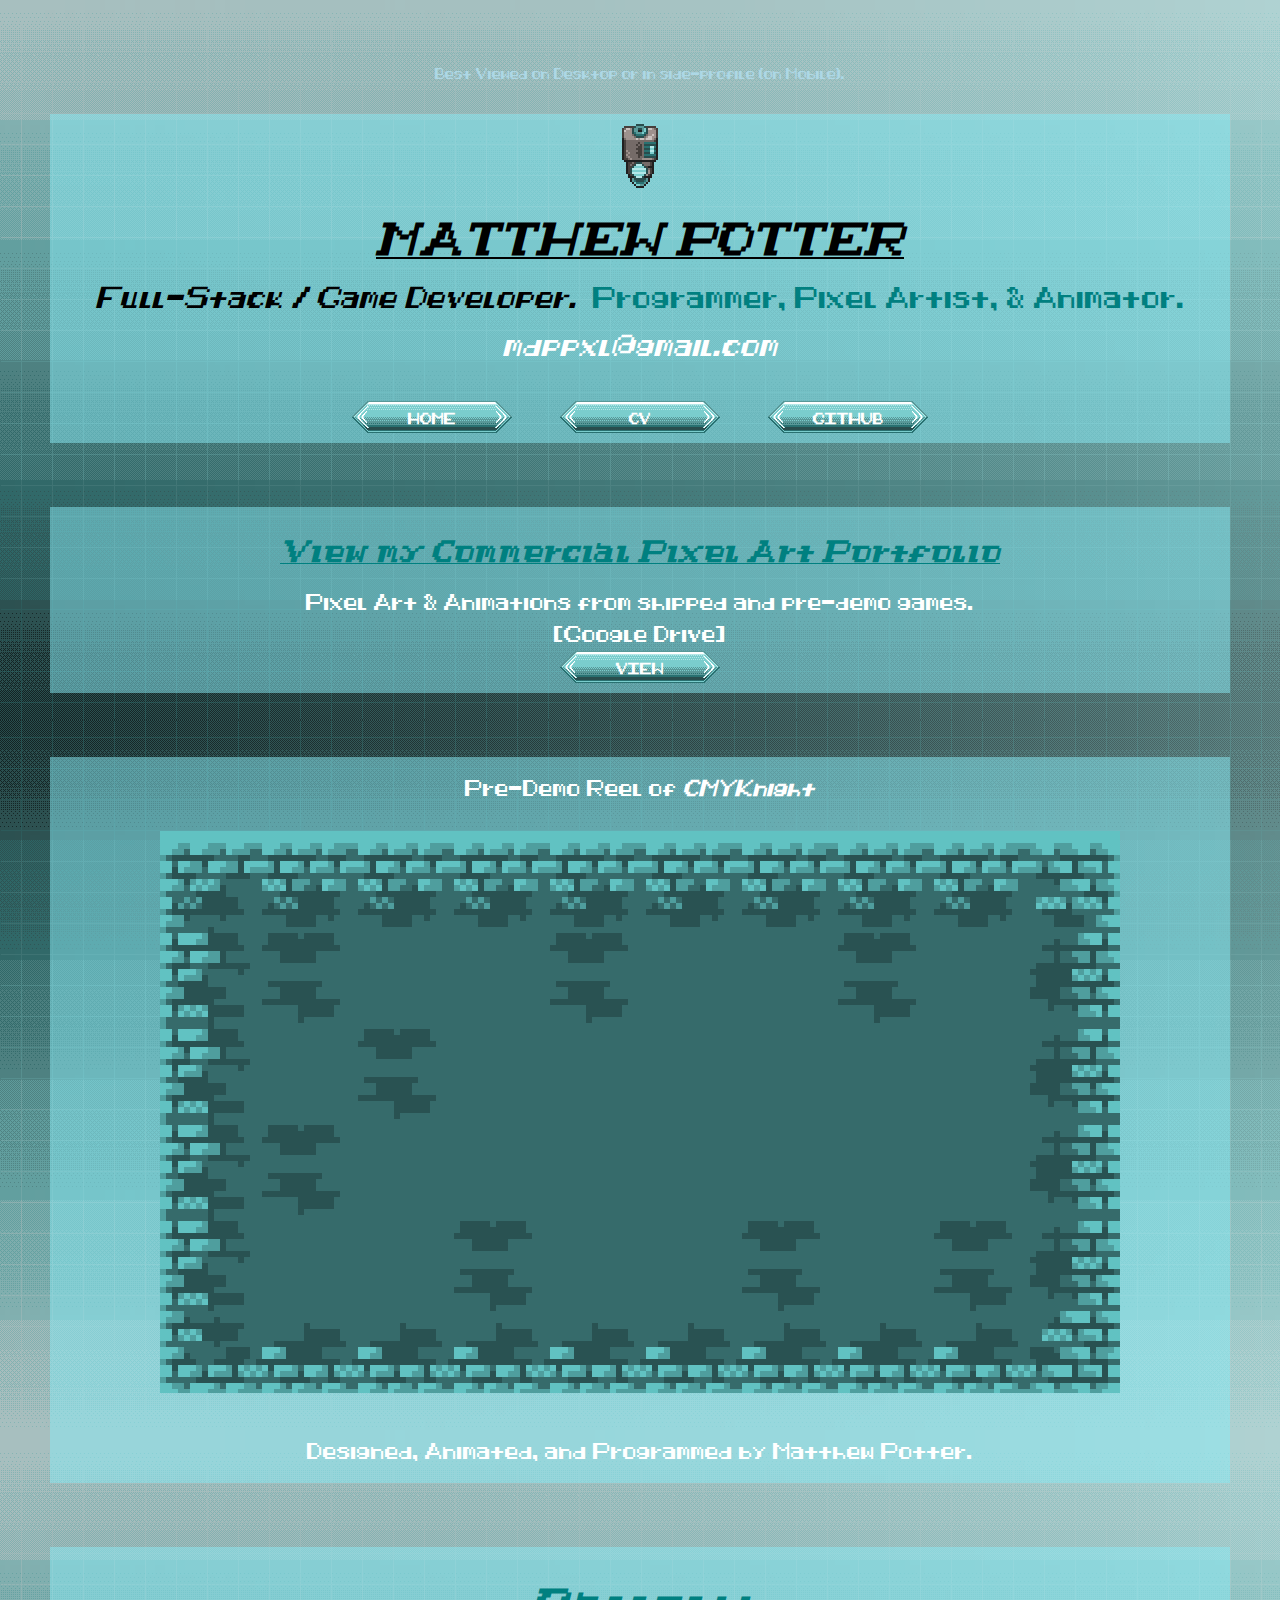
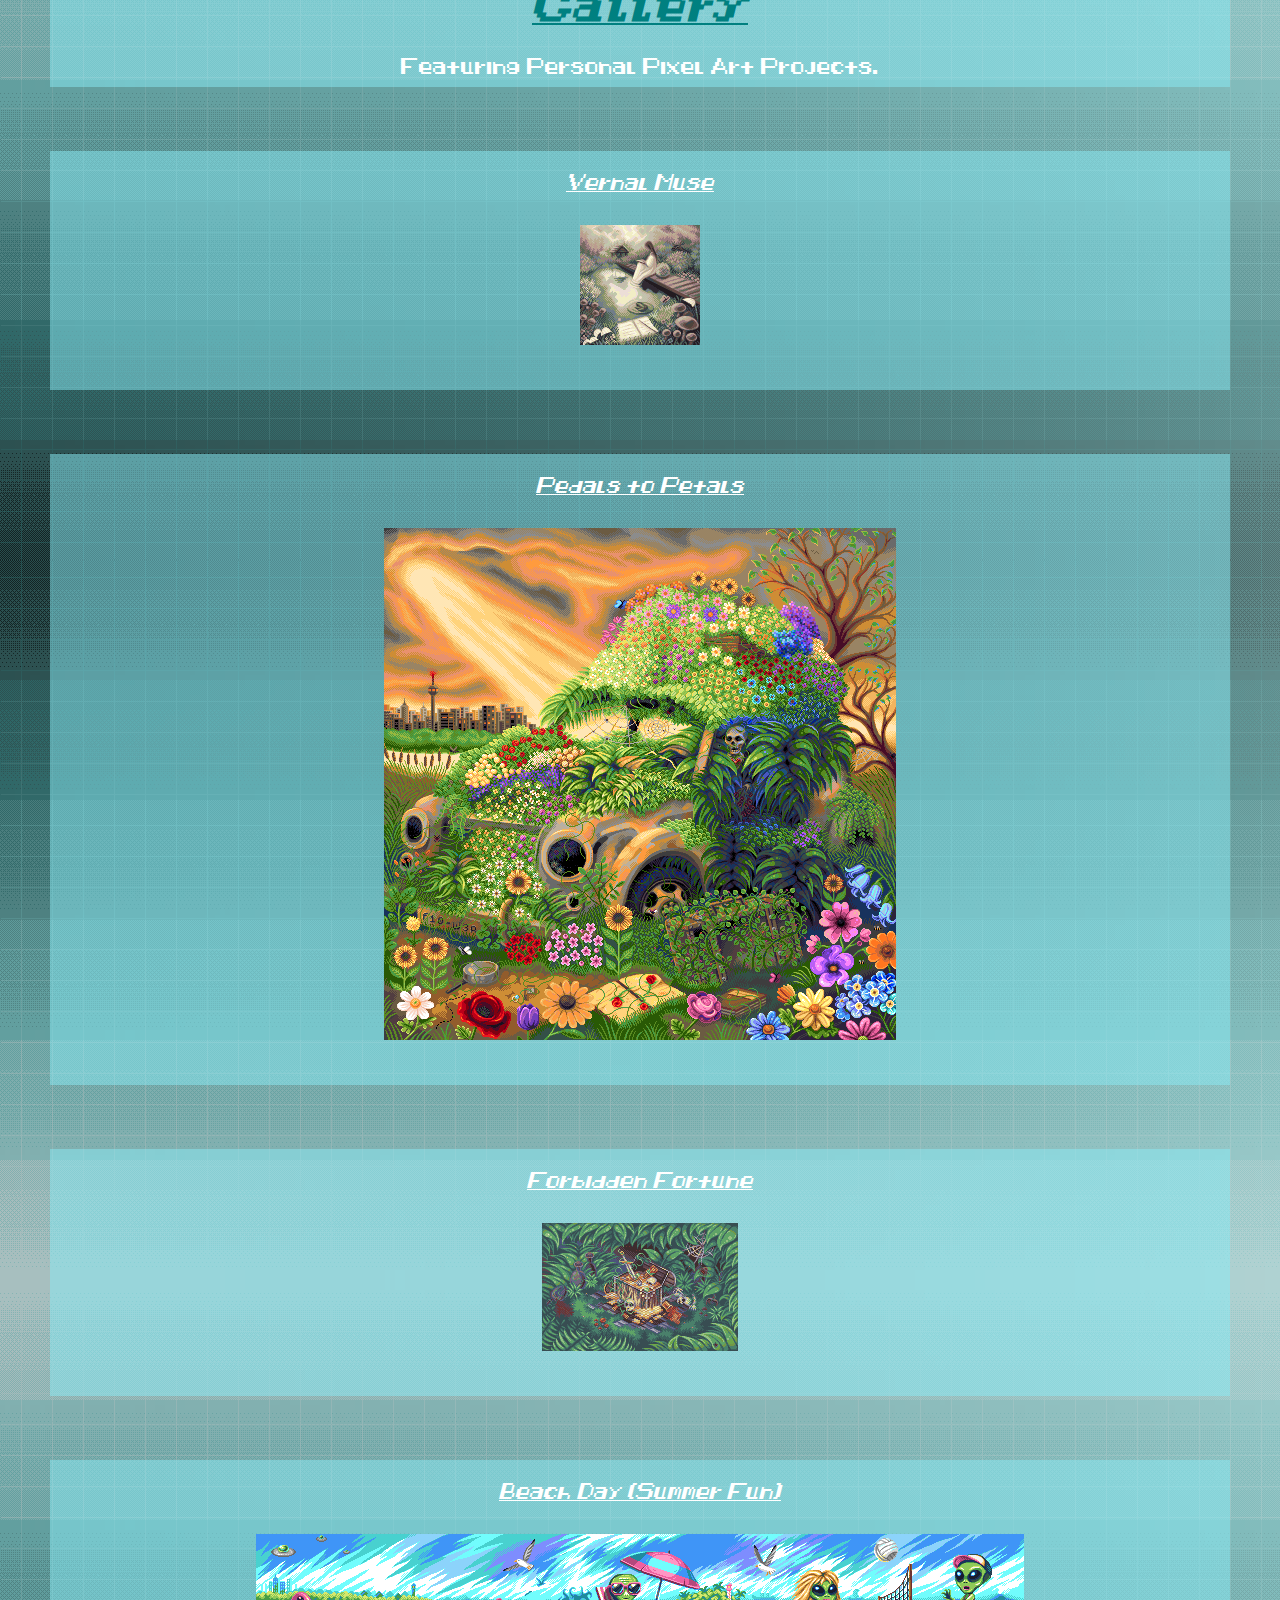
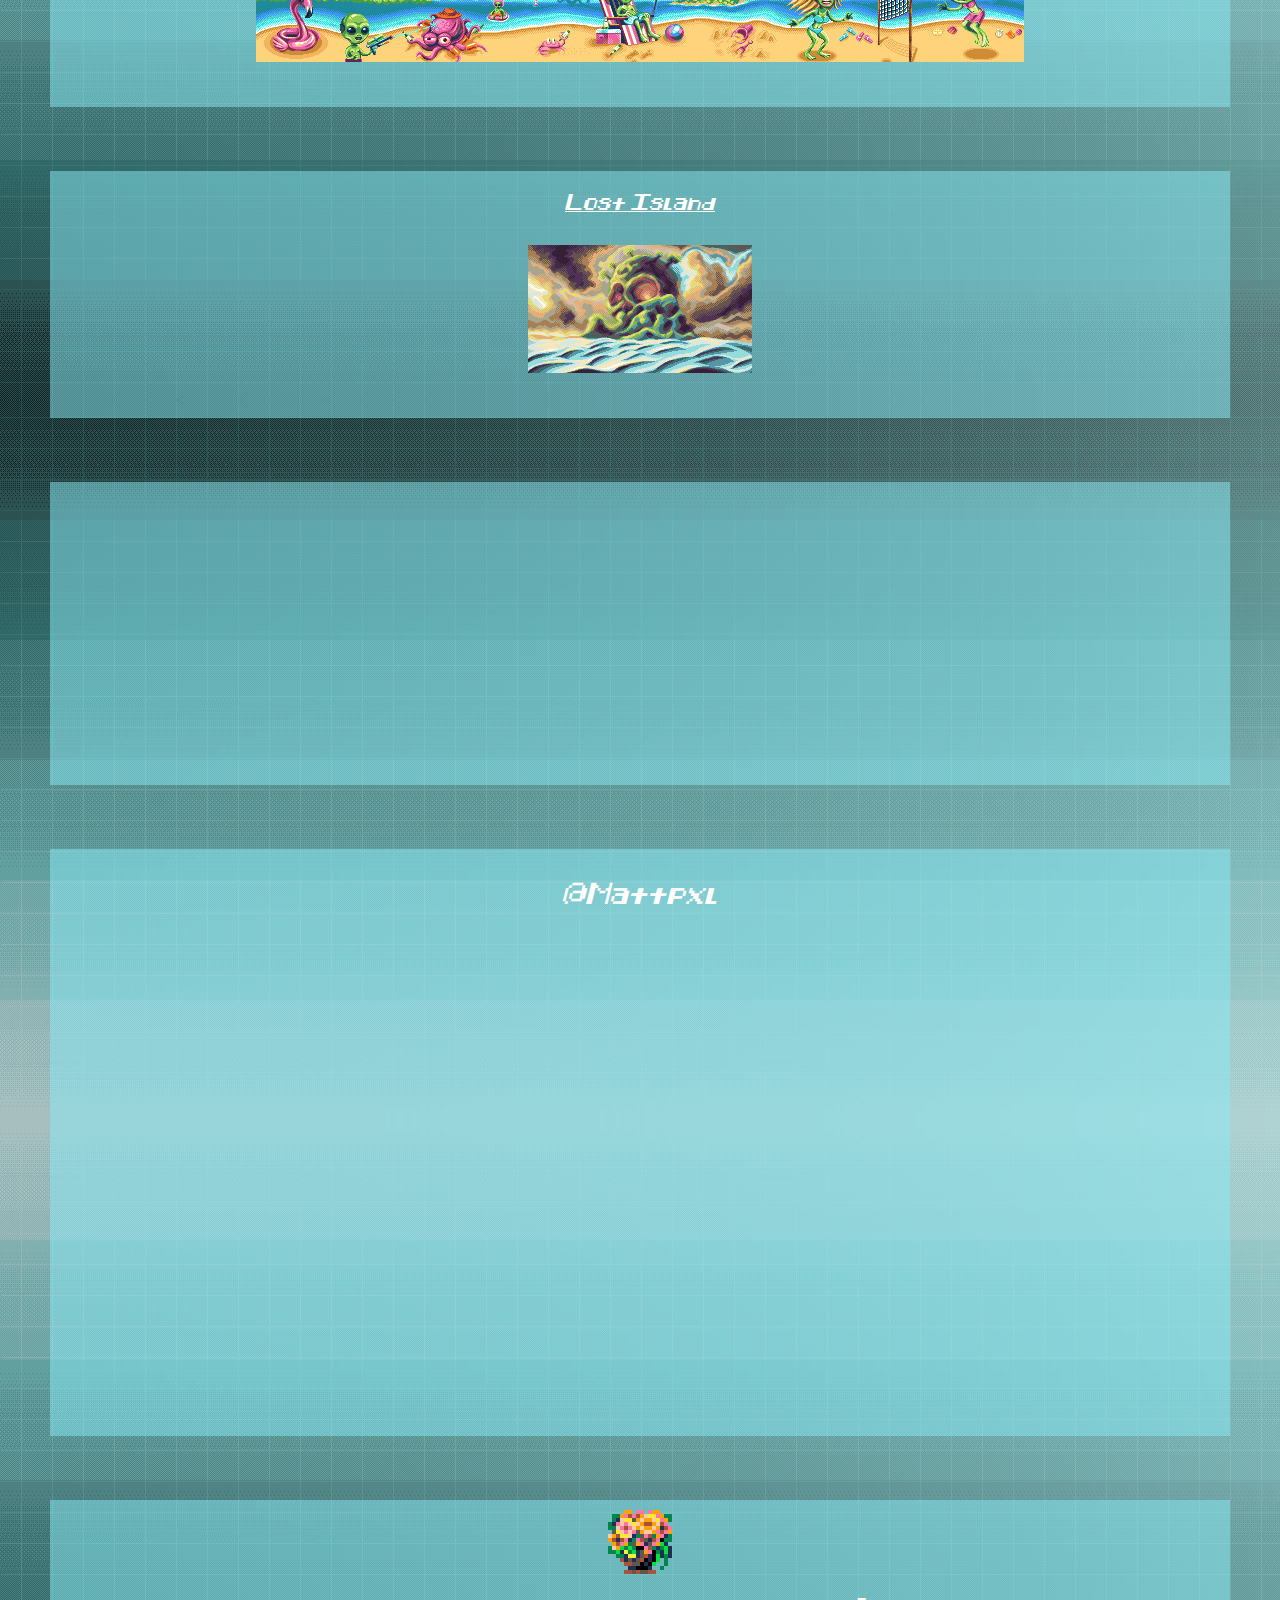
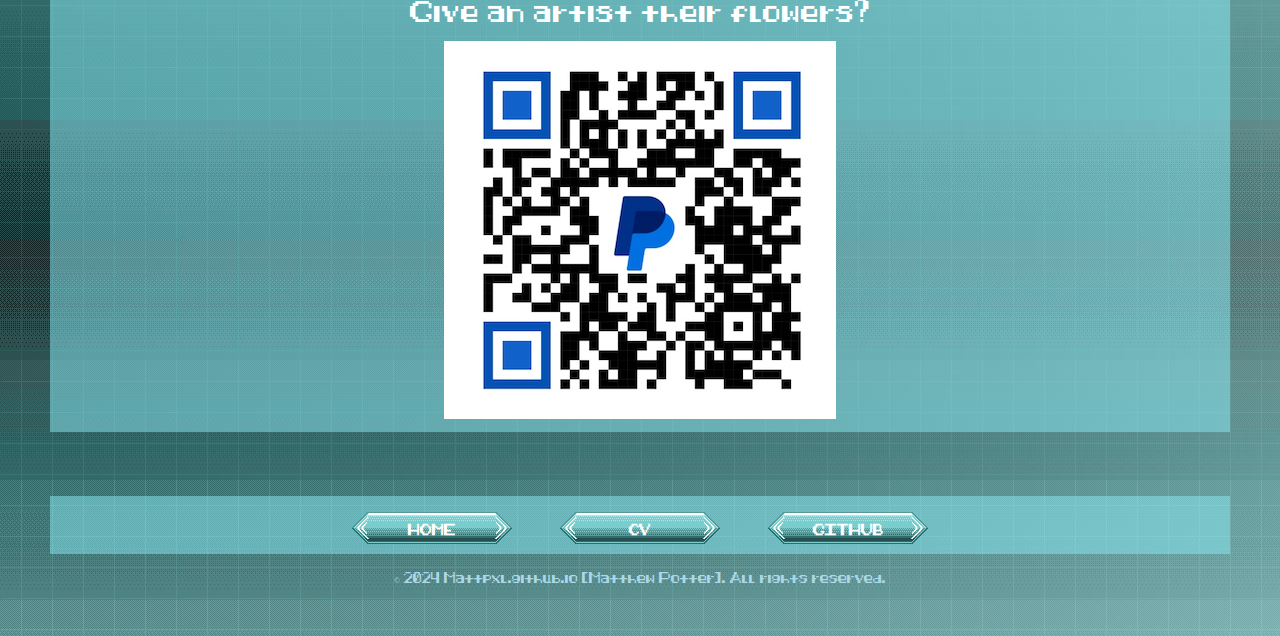
==== index.html @ 36b3e1e0 "Push" ====
<!DOCTYPE html>
<html lang="en">
<head>
    <meta charset="UTF-8">
    <meta name="viewport" content="width=device-width, initial-scale=1.0">
    <!-- https://mattpxl.github.io -->
    <title>Mattpxl.github.io/portfolio</title>
    <!-- Link external CSS files -->
    <link rel="stylesheet" href="pages/CSS/style.css">
</head>
<body>
    <header>
        <text2>Best Viewed on Desktop or in side-profile (on Mobile).</text2>
        <br>
        <br>
        <div class="divdisplay">
            <img src="images/gallery/nelgif.gif" alt="AVT">
            <a href="index.html" style="text-decoration: none; color: inherit;">
                <h2 class="serif" style="color: black;"><i><u>MATTHEW POTTER</u></i></h1>
            </a>
            <p style="color: teal;"><i><text0>Full-Stack / Game Developer.</text0></i>&nbsp;&nbsp;Programmer, Pixel Artist, & Animator.</p>
            <a href="mailto:mdppxl@gmail.com" style="text-decoration: none; color: inherit;">
                <p style="color: white;"><i>mdppxl@gmail.com</i></p>
            </a>
        </div>  
            <div class="divdisplay">
            <!-- Button to CV PDF display page -->
            <button class="button-with-image" onclick="window.location.href='index.html';"><b>HOME</b></button>
            <!-- Button to CV PDF display page -->
            <button class="button-with-image" onclick="window.open('https\://drive.google.com/drive/folders/1BQ3tnY_3JL6F7VgtHL_dwHQTIdN4NtbK', '_blank')"><b>CV</b></button>
            <!-- Button to gallery.html page -->
            <button class="button-with-image" onclick="window.open('https\://github.com/Mattpxl', '_blank')"><b>GITHUB</b></button>
        </div>
    </header>
    <br>
    <br>
    <div class="divdisplay">
        <p class="serif" style="color: teal;"><i><u><b>View my Commercial Pixel Art Portfolio</b></u></i></p>
        <text1>Pixel Art & Animations from shipped and pre-demo games.</text1>
        <br>
        <text1>[Google Drive]</text1>
        <br>
        <!-- Button to Portfolio -->
        <button class="button-with-image" onclick="window.open('https\://drive.google.com/drive/folders/1BQ3tnY_3JL6F7VgtHL_dwHQTIdN4NtbK', '_blank')"><b>VIEW</b></button>
    </div>
    <br>
    <br>
    <div class="divdisplay">
        <text1>Pre-Demo Reel of <i><b>CMYKnight</b></i></text1>
        <br>
        <br>
    <div class="cmykdisplay">
        <br>
        <br>
        <br>
        <br>
        <iframe width="560" height="315" src="https://www.youtube.com/embed/SuazR2acZS0?si=86sm6dNztwa7W8-k" title="YouTube video player" frameborder="0" allow="accelerometer; autoplay; clipboard-write; encrypted-media; gyroscope; picture-in-picture; web-share" referrerpolicy="strict-origin-when-cross-origin" allowfullscreen></iframe>
        <br>
        <br>
        <br>
        <br>
    </div>
    <br>
    <p style="color: white; font-size: 12px;">Designed, Animated, and Programmed by Matthew Potter.</p>
    </div>
    <br>
    <br>
    <div class="divdisplay">
        <h2 class="serif" style="color: teal;"><b><i><u>Gallery</u></i></b></h2>
        <text1>Featuring Personal Pixel Art Projects.</text1>
        <br>
    </div>
    <br>
    <br>
    <div class="divdisplay">
        <text1><i><u>Vernal Muse</u></i></text1>
        <br>
        <br>
        <img src="images/gallery/p0nd.png" alt="Vernal Muse">
        <br>
        <br>
    </div>
    <br>
    <br>
    <div class="divdisplay">
        <text1><i><u>Pedals to Petals</u></i></text1>
        <br>
        <br>
        <img src="images/gallery/pedalstopedals_final.png" alt="Pedals To Petals">
        <br>
        <br>
    </div>
    <br>
    <br>
    <div class="divdisplay">
        <text1><i><u>Forbidden Fortune</u></i></text1>
        <br>
        <br>
        <img src="images/gallery/ff_noT.png" alt="Forbidden Fortune">
        <br>
        <br>
    </div>
    <br>
    <br>
    <div class="divdisplay">
        <text1><i><u>Beach Day (Summer Fun)</u></i></text1>
        <br>
        <br>
        <img src="images/gallery/beachday0.png" alt="Beach Day">
        <br>
        <br>
    </div>
    <br> 
    <br>
    <div class="divdisplay">
        <text1><i><u>Lost Island</u></i></text1>
        <br>
        <br>
        <img src="images/gallery/lost_island3.png" alt="Lost Island">
        <br>
        <br>
    </div>
    <br> 
    <br>
    <div class="divdisplay">
        <iframe id="pixilart-widget" src="https://www.pixilart.com/embed/2025748?e=1&dk=1" width="auto" height="280px" style="border:none;overflow:hidden" scrolling="no" frameborder="0" allowfullscreen="true" allow="autoplay; clipboard-write; encrypted-media; picture-in-picture; web-share"></iframe>
        <br>
    </div>
    <br>
    <br>
    <div class="divdisplay">
        <p style="color: white;"><i>@Mattpxl</i></p>
        <iframe src="https://discord.com/widget?id=718577459569885246&theme=dark" width="auto" height="500" allowtransparency="true" frameborder="0" sandbox="allow-popups allow-popups-to-escape-sandbox allow-same-origin allow-scripts"></iframe>
    </div>
    <br>
    <br>
    <div class="divdisplay">
        <img src="images/gallery/fvvv.gif" alt="AVT">
        <p style="color: white;">Give an artist their flowers?</p>
        <img src="images/tips0.png" alt="QR CODE">
    </div>
    <br>
    <br>
    <footer>
            <div class="divdisplay">
            <!-- Button to CV PDF display page -->
            <button class="button-with-image" onclick="window.location.href='index.html';"><b>HOME</b></button>
            <!-- Button to CV PDF display page -->
            <button class="button-with-image" onclick="window.open('https\://drive.google.com/drive/folders/1BQ3tnY_3JL6F7VgtHL_dwHQTIdN4NtbK', '_blank')"><b>CV</b></button>
            <button class="button-with-image" onclick="window.open('https\://github.com/Mattpxl', '_blank')"><b>GITHUB</b></button>
            </div>
        <text2>&copy; 2024 Mattpxl.github.io [Matthew Potter]. All rights reserved.</text2>
    </footer>
    <!-- Link external JavaScript files -->
    <script src="pages/JS/script.js"></script>
</body>
</html>
---- pages/CSS/style.css ----
@media (max-width: 768px) {
        .container {
            padding: 10px; /* Reduce padding on smaller screens */
            text-align: center; /* Center text on mobile */
        }
    
        .image-item {
            max-width: 100%; /* Ensure images scale down on mobile */
        }
    
        h1, p {
            font-size: 1.2rem; /* Reduce font size for mobile */
        }
    }
    @font-face {
        font-family: 'QuantumSans';
        src: url('../../documents/Font/quantumsans/quantumsans.woff2') format('woff2'),
             url('../../documents/Font/quantumsans/quantumsans.woff') format('woff'),
             url('../../documents/Font/quantumsans/quantumsans.ttf') format('truetype');
        font-weight: normal;
        font-style: normal;
        }
        @font-face {
            font-family: 'QuantumSerif';
            src: url('../../documents/Font/quantumserif/quantumserif.woff2') format('woff2'),
                 url('../../documents/Font/quantumserif/quantumserif.woff') format('woff'),
                 url('../../documents/Font/quantumserif/quantumserif.ttf') format('truetype');
            font-weight: normal;
            font-style: normal;
            }

        body {
            margin: 0 auto; /* Centers the container */
            font-family: 'QuantumSans', 'QuantumSerif';
            text-align: center;
            padding: 50px;
            background-image: url('../../images/UI/bggradient0.png'); 
            background-size: contain; 
            background-position: top;
            background-repeat: repeat-y;
        }
        nav {
            margin: 0 auto; /* Centers the container */
        }
        img {
            max-width: 100%;
            height: auto;
        }
        text0 {
            color: black;
        }
        text1 {
            color: white; 
            font-size: 12px;
        }
        text2 {
            font-size: 8px;
            color: lightblue;
        }
        .serif {
            font-family: 'QuantumSerif';
        }
        .button-with-image {
            background-image: url('../../images/UI/button_shell0.png');
            background-size: auto;
            background-repeat: no-repeat;
            background-position: center;
            background-color: hsla(255, 100%, 100%, 0);
            color: white; /* Adjust text color if needed */
            font-family: 'QuantumSans';
            font-size: 8px;
            border: none;
            width: 200px;
            height: 32px;
            cursor: pointer;
        }
        .button-with-image.clicked {
            background-image: url('../../images/UI/button_clicked.png'); /* Replace with the image for clicked state */
          }
        .button-with-image:hover {
            background-image: url('../../images/UI/button_hover.png'); 
        }
        .divdisplay {
            margin: 0 auto; /* Centers the container */
            justify-content: center;
            max-width: 100%; /* Ensures container does not exceed screen size */
            padding: 10px; /* Adds padding around the content */
            box-sizing: border-box; /* Ensures padding is included within width */
            overflow-wrap: break-word; /* Ensures text wraps properly */
            word-wrap: break-word;
            background-color: hsla(185, 85%, 75%, 0.5);
        }
        .cmykdisplay {
            margin: 0 auto; /* Centers the container */
            justify-content: center;
            max-width: 100%; /* Ensures container does not exceed screen size */
            padding: 10px; /* Adds padding around the content */
            box-sizing: border-box; /* Ensures padding is included within width */
            overflow-wrap: break-word; /* Ensures text wraps properly */
            word-wrap: break-word;
            background-image: url('../../images/UI/mainmenu_bgx6.png');
            background-repeat: no-repeat;
            background-position: top;
            background-color: hsla(255, 100%, 100%, 0);
        }
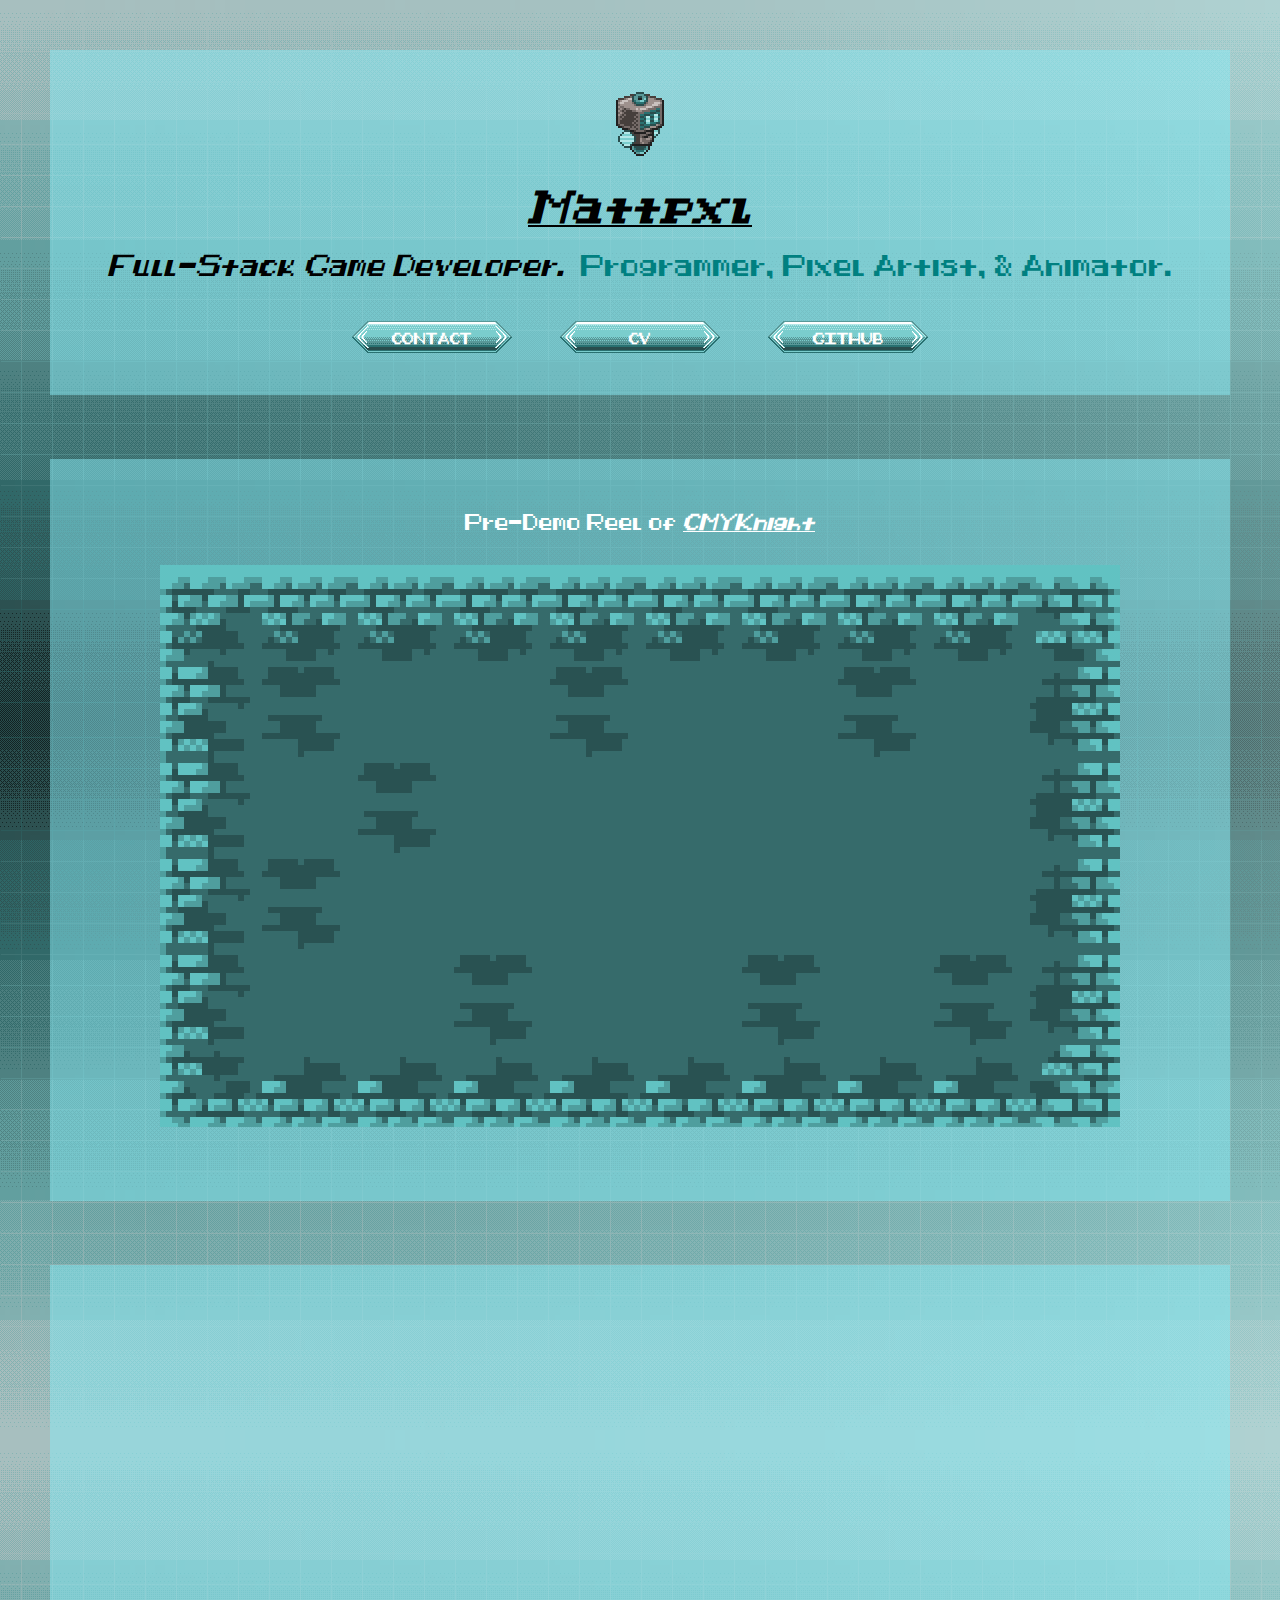
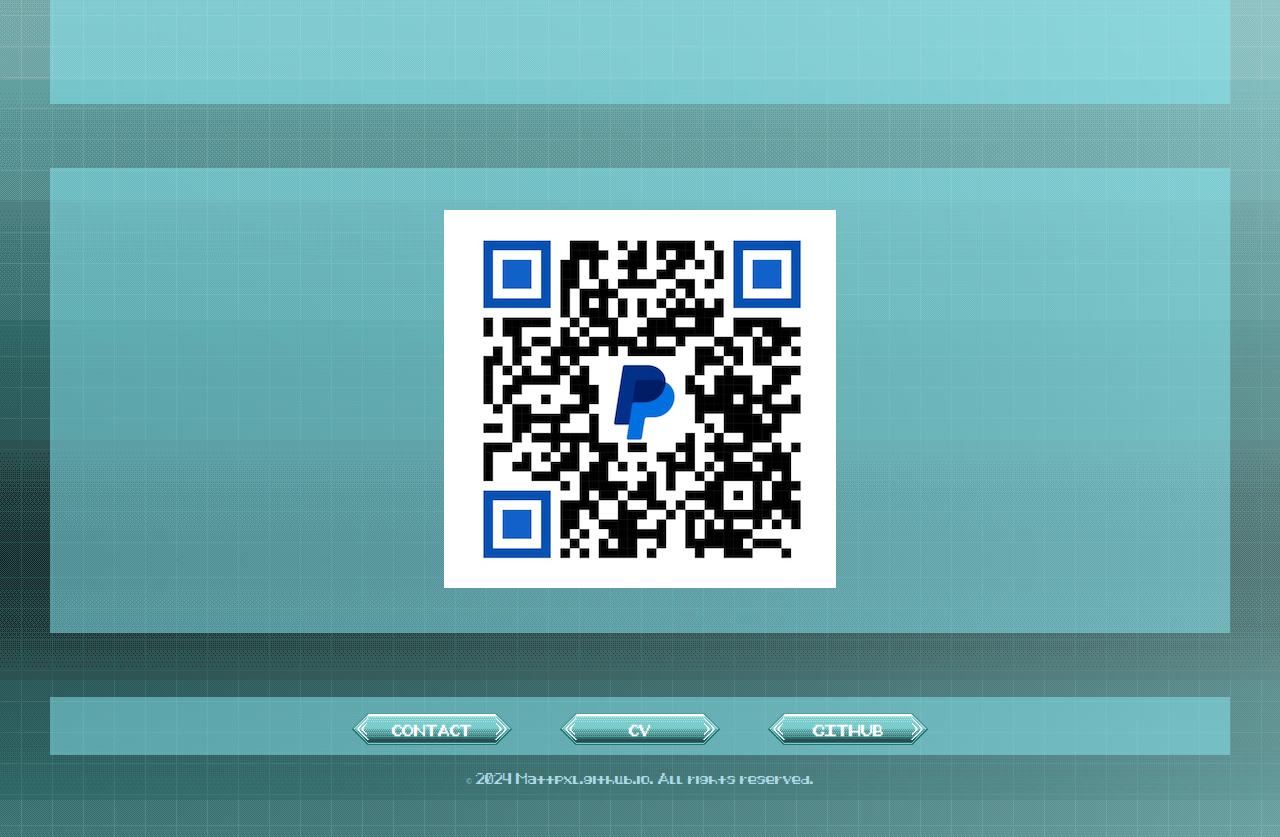
==== commit a3d02794: "Update Index" ====
--- a/index.html
+++ b/index.html
@@ -10,43 +10,30 @@
 </head>
 <body>
     <header>
-        <text2>Best Viewed on Desktop or in side-profile (on Mobile).</text2>
-        <br>
-        <br>
         <div class="divdisplay">
-            <img src="images/gallery/nelgif.gif" alt="AVT">
+            <br>
             <a href="index.html" style="text-decoration: none; color: inherit;">
-                <h2 class="serif" style="color: black;"><i><u>MATTHEW POTTER</u></i></h1>
+                <img src="images/gallery/nelgif.gif" alt="AVT">
             </a>
-            <p style="color: teal;"><i><text0>Full-Stack / Game Developer.</text0></i>&nbsp;&nbsp;Programmer, Pixel Artist, & Animator.</p>
-            <a href="mailto:mdppxl@gmail.com" style="text-decoration: none; color: inherit;">
-                <p style="color: white;"><i>mdppxl@gmail.com</i></p>
-            </a>
+            <h2 class="serif" style="color: black;"><i><u>Mattpxl</u></i></h1>
+            <p style="color: teal;"><i><text0>Full-Stack Game Developer.</text0></i>&nbsp;&nbsp;Programmer, Pixel Artist, & Animator.</p>
         </div>  
             <div class="divdisplay">
             <!-- Button to CV PDF display page -->
-            <button class="button-with-image" onclick="window.location.href='index.html';"><b>HOME</b></button>
+            <button class="button-with-image" onclick="window.location.href='mailto:mdppxl@gmail.com';"><b>CONTACT</b></button>
             <!-- Button to CV PDF display page -->
             <button class="button-with-image" onclick="window.open('https\://drive.google.com/drive/folders/1BQ3tnY_3JL6F7VgtHL_dwHQTIdN4NtbK', '_blank')"><b>CV</b></button>
             <!-- Button to gallery.html page -->
             <button class="button-with-image" onclick="window.open('https\://github.com/Mattpxl', '_blank')"><b>GITHUB</b></button>
+            <br>
+            <br>
         </div>
     </header>
     <br>
     <br>
     <div class="divdisplay">
-        <p class="serif" style="color: teal;"><i><u><b>View my Commercial Pixel Art Portfolio</b></u></i></p>
-        <text1>Pixel Art & Animations from shipped and pre-demo games.</text1>
         <br>
-        <text1>[Google Drive]</text1>
-        <br>
-        <!-- Button to Portfolio -->
-        <button class="button-with-image" onclick="window.open('https\://drive.google.com/drive/folders/1BQ3tnY_3JL6F7VgtHL_dwHQTIdN4NtbK', '_blank')"><b>VIEW</b></button>
-    </div>
-    <br>
-    <br>
-    <div class="divdisplay">
-        <text1>Pre-Demo Reel of <i><b>CMYKnight</b></i></text1>
+        <text1>Pre-Demo Reel of <i><b><u>CMYKnight</u></b></i></text1>
         <br>
         <br>
     <div class="cmykdisplay">
@@ -61,95 +48,35 @@
         <br>
     </div>
     <br>
-    <p style="color: white; font-size: 12px;">Designed, Animated, and Programmed by Matthew Potter.</p>
+    <br>
     </div>
     <br>
     <br>
     <div class="divdisplay">
-        <h2 class="serif" style="color: teal;"><b><i><u>Gallery</u></i></b></h2>
-        <text1>Featuring Personal Pixel Art Projects.</text1>
         <br>
-    </div>
-    <br>
-    <br>
-    <div class="divdisplay">
-        <text1><i><u>Vernal Muse</u></i></text1>
-        <br>
-        <br>
-        <img src="images/gallery/p0nd.png" alt="Vernal Muse">
+        <iframe id="pixilart-widget" src="https://www.pixilart.com/embed/2025748?e=1&c_t=6&o_b=popular&dk=1" width="352px" height="352px" style="border:none;overflow:hidden" scrolling="no" frameborder="0" allowfullscreen="true" allow="autoplay; clipboard-write; encrypted-media; picture-in-picture; web-share"></iframe>
         <br>
         <br>
     </div>
     <br>
     <br>
     <div class="divdisplay">
-        <text1><i><u>Pedals to Petals</u></i></text1>
+        <br>
+        <img src="images/tips0.png" alt="QR CODE">
         <br>
         <br>
-        <img src="images/gallery/pedalstopedals_final.png" alt="Pedals To Petals">
-        <br>
-        <br>
-    </div>
-    <br>
-    <br>
-    <div class="divdisplay">
-        <text1><i><u>Forbidden Fortune</u></i></text1>
-        <br>
-        <br>
-        <img src="images/gallery/ff_noT.png" alt="Forbidden Fortune">
-        <br>
-        <br>
-    </div>
-    <br>
-    <br>
-    <div class="divdisplay">
-        <text1><i><u>Beach Day (Summer Fun)</u></i></text1>
-        <br>
-        <br>
-        <img src="images/gallery/beachday0.png" alt="Beach Day">
-        <br>
-        <br>
-    </div>
-    <br> 
-    <br>
-    <div class="divdisplay">
-        <text1><i><u>Lost Island</u></i></text1>
-        <br>
-        <br>
-        <img src="images/gallery/lost_island3.png" alt="Lost Island">
-        <br>
-        <br>
-    </div>
-    <br> 
-    <br>
-    <div class="divdisplay">
-        <iframe id="pixilart-widget" src="https://www.pixilart.com/embed/2025748?e=1&dk=1" width="auto" height="280px" style="border:none;overflow:hidden" scrolling="no" frameborder="0" allowfullscreen="true" allow="autoplay; clipboard-write; encrypted-media; picture-in-picture; web-share"></iframe>
-        <br>
-    </div>
-    <br>
-    <br>
-    <div class="divdisplay">
-        <p style="color: white;"><i>@Mattpxl</i></p>
-        <iframe src="https://discord.com/widget?id=718577459569885246&theme=dark" width="auto" height="500" allowtransparency="true" frameborder="0" sandbox="allow-popups allow-popups-to-escape-sandbox allow-same-origin allow-scripts"></iframe>
-    </div>
-    <br>
-    <br>
-    <div class="divdisplay">
-        <img src="images/gallery/fvvv.gif" alt="AVT">
-        <p style="color: white;">Give an artist their flowers?</p>
-        <img src="images/tips0.png" alt="QR CODE">
     </div>
     <br>
     <br>
     <footer>
             <div class="divdisplay">
             <!-- Button to CV PDF display page -->
-            <button class="button-with-image" onclick="window.location.href='index.html';"><b>HOME</b></button>
+            <button class="button-with-image" onclick="window.location.href='mailto:mdppxl@gmail.com';"><b>CONTACT</b></button>
             <!-- Button to CV PDF display page -->
             <button class="button-with-image" onclick="window.open('https\://drive.google.com/drive/folders/1BQ3tnY_3JL6F7VgtHL_dwHQTIdN4NtbK', '_blank')"><b>CV</b></button>
             <button class="button-with-image" onclick="window.open('https\://github.com/Mattpxl', '_blank')"><b>GITHUB</b></button>
             </div>
-        <text2>&copy; 2024 Mattpxl.github.io [Matthew Potter]. All rights reserved.</text2>
+        <text2>&copy; 2024 Mattpxl.github.io. All rights reserved.</text2>
     </footer>
     <!-- Link external JavaScript files -->
     <script src="pages/JS/script.js"></script>
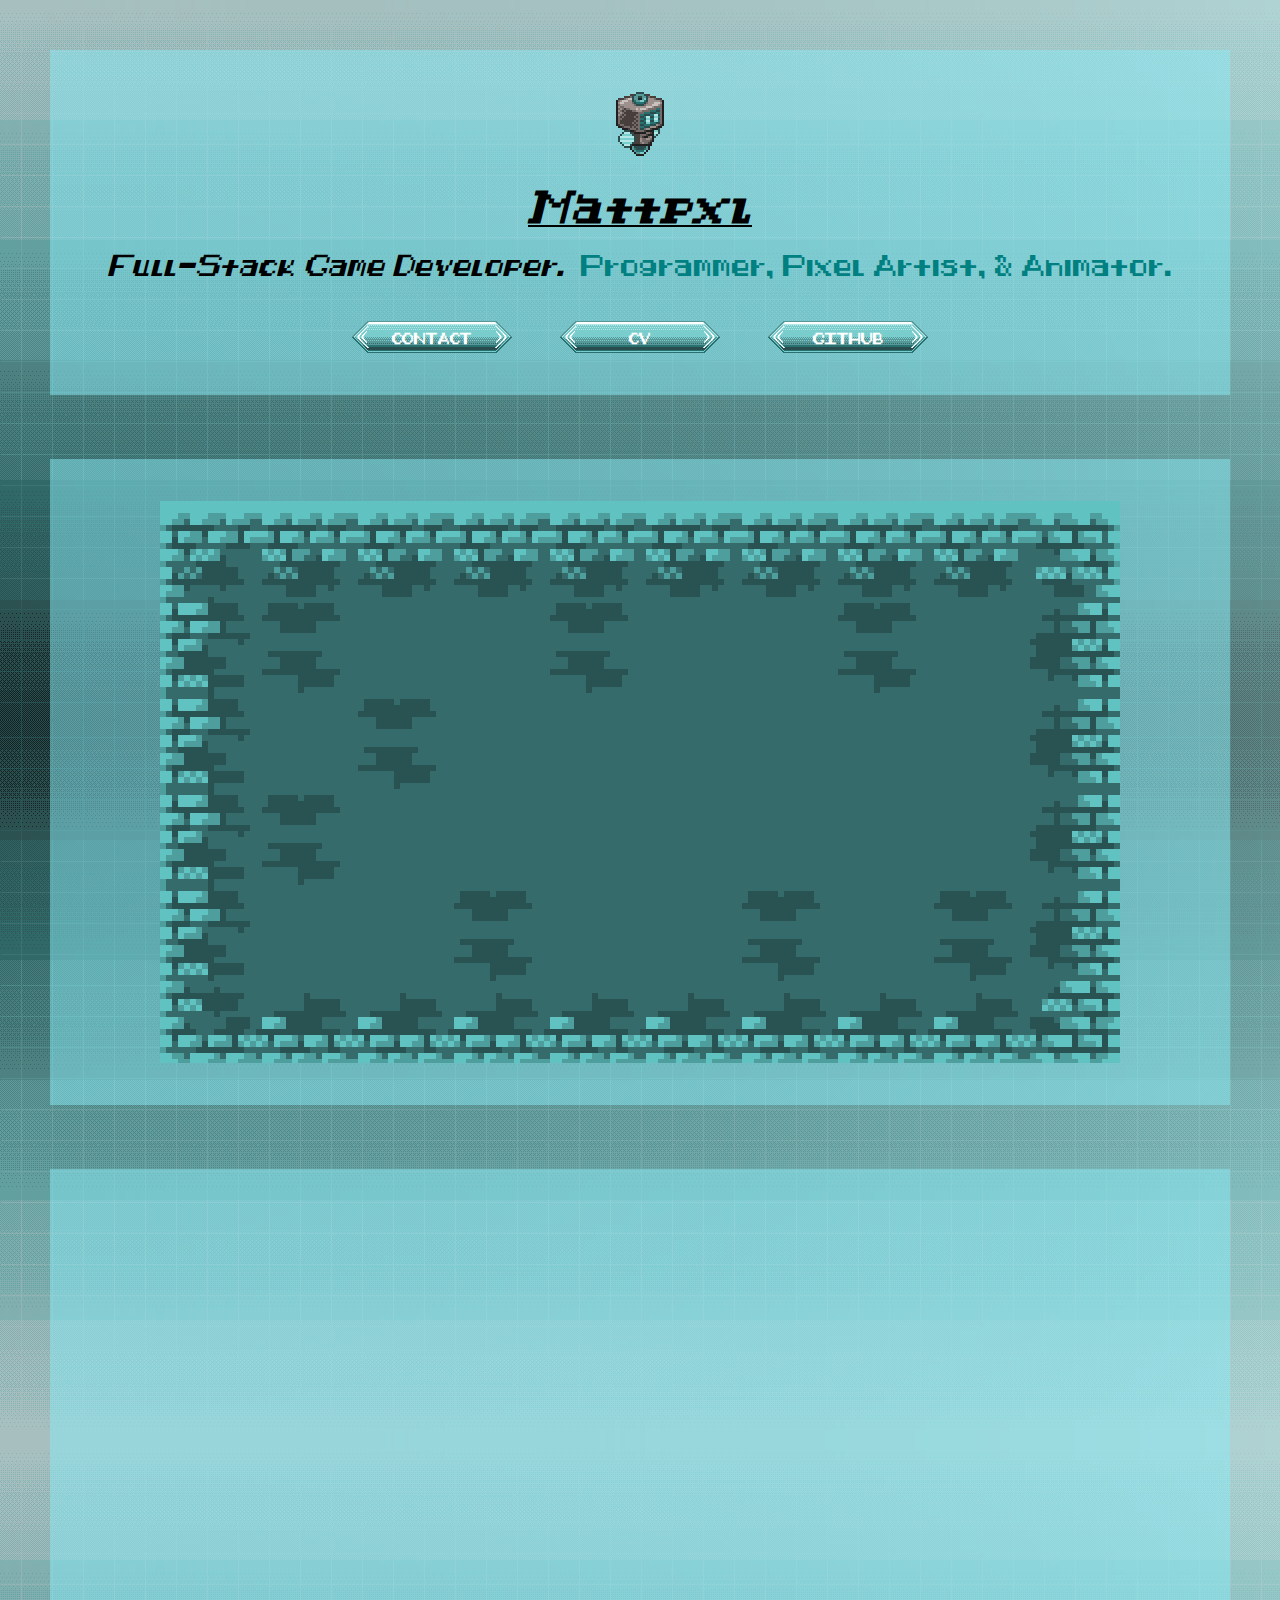
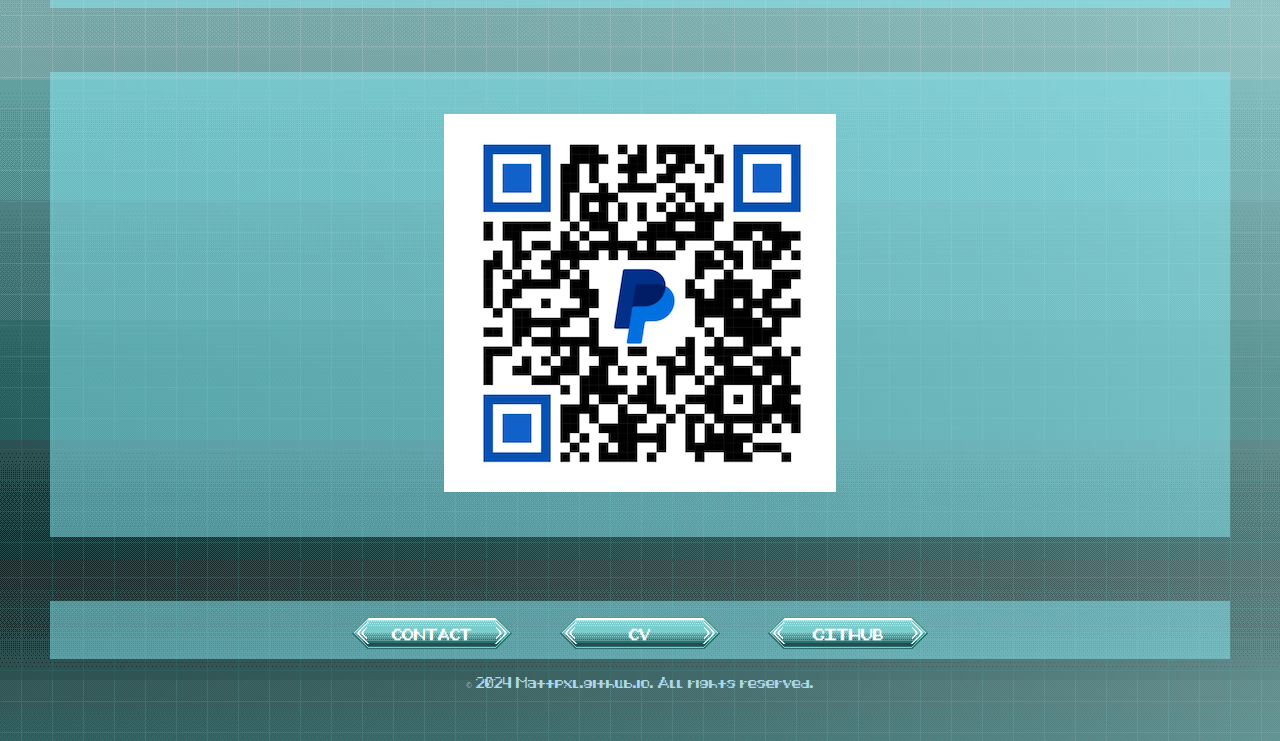
==== commit e933d3f4: "Minimization" ====
--- a/index.html
+++ b/index.html
@@ -6,14 +6,14 @@
     <!-- https://mattpxl.github.io -->
     <title>Mattpxl.github.io/portfolio</title>
     <!-- Link external CSS files -->
-    <link rel="stylesheet" href="pages/CSS/style.css">
+    <link rel="stylesheet" href="documents/style.css">
 </head>
 <body>
     <header>
         <div class="divdisplay">
             <br>
             <a href="index.html" style="text-decoration: none; color: inherit;">
-                <img src="images/gallery/nelgif.gif" alt="AVT">
+                <img src="documents/UI/nelgif.gif" alt="AVT">
             </a>
             <h2 class="serif" style="color: black;"><i><u>Mattpxl</u></i></h1>
             <p style="color: teal;"><i><text0>Full-Stack Game Developer.</text0></i>&nbsp;&nbsp;Programmer, Pixel Artist, & Animator.</p>
@@ -33,9 +33,6 @@
     <br>
     <div class="divdisplay">
         <br>
-        <text1>Pre-Demo Reel of <i><b><u>CMYKnight</u></b></i></text1>
-        <br>
-        <br>
     <div class="cmykdisplay">
         <br>
         <br>
@@ -47,7 +44,6 @@
         <br>
         <br>
     </div>
-    <br>
     <br>
     </div>
     <br>
@@ -62,7 +58,7 @@
     <br>
     <div class="divdisplay">
         <br>
-        <img src="images/tips0.png" alt="QR CODE">
+        <img src="documents/UI/tips0.png" alt="QR CODE">
         <br>
         <br>
     </div>
@@ -79,7 +75,7 @@
         <text2>&copy; 2024 Mattpxl.github.io. All rights reserved.</text2>
     </footer>
     <!-- Link external JavaScript files -->
-    <script src="pages/JS/script.js"></script>
+    <script src="documents/script.js"></script>
 </body>
 </html>
 
--- a/documents/style.css
+++ b/documents/style.css
@@ -0,0 +1,107 @@
+    
+    @media (max-width: 768px) {
+        .container {
+            padding: 10px; /* Reduce padding on smaller screens */
+            text-align: center; /* Center text on mobile */
+        }
+    
+        .image-item {
+            max-width: 100%; /* Ensure images scale down on mobile */
+        }
+    
+        h1, p {
+            font-size: 1.2rem; /* Reduce font size for mobile */
+        }
+    }
+    @font-face {
+        font-family: 'QuantumSans';
+        src: url('../documents/UI/Font/quantumsans/quantumsans.woff2') format('woff2'),
+             url('../documents/UI/Font/quantumsans/quantumsans.woff') format('woff'),
+             url('../documents/UI/Font/quantumsans/quantumsans.ttf') format('truetype');
+        font-weight: normal;
+        font-style: normal;
+        }
+        @font-face {
+            font-family: 'QuantumSerif';
+            src: url('../documents/UI/Font/quantumserif/quantumserif.woff2') format('woff2'),
+                 url('../documents/UI/Font/quantumserif/quantumserif.woff') format('woff'),
+                 url('../documents/UI/Font/quantumserif/quantumserif.ttf') format('truetype');
+            font-weight: normal;
+            font-style: normal;
+            }
+
+        body {
+            margin: 0 auto; /* Centers the container */
+            font-family: 'QuantumSans', 'QuantumSerif';
+            text-align: center;
+            padding: 50px;
+            background-image: url('../documents/UI/bggradient0.png'); 
+            background-size: contain; 
+            background-position: top;
+            background-repeat: repeat-y;
+        }
+        nav {
+            margin: 0 auto; /* Centers the container */
+        }
+        img {
+            max-width: 100%;
+            height: auto;
+        }
+        text0 {
+            color: black;
+        }
+        text1 {
+            color: white; 
+            font-size: 12px;
+        }
+        text2 {
+            font-size: 8px;
+            color: lightblue;
+        }
+        .serif {
+            font-family: 'QuantumSerif';
+        }
+        .button-with-image {
+            background-image: url('../documents/UI/button_shell0.png');
+            background-size: auto;
+            background-repeat: no-repeat;
+            background-position: center;
+            background-color: hsla(255, 100%, 100%, 0);
+            color: white; /* Adjust text color if needed */
+            font-family: 'QuantumSans';
+            font-size: 8px;
+            border: none;
+            width: 200px;
+            height: 32px;
+            cursor: pointer;
+        }
+        .button-with-image.clicked {
+            background-image: url('../documents/UI/button_clicked.png'); /* Replace with the image for clicked state */
+          }
+        .button-with-image:hover {
+            background-image: url('../documents//UI/button_hover.png'); 
+        }
+        .divdisplay {
+            margin: 0 auto; /* Centers the container */
+            justify-content: center;
+            max-width: 100%; /* Ensures container does not exceed screen size */
+            padding: 10px; /* Adds padding around the content */
+            box-sizing: border-box; /* Ensures padding is included within width */
+            overflow-wrap: break-word; /* Ensures text wraps properly */
+            word-wrap: break-word;
+            background-color: hsla(185, 85%, 75%, 0.5);
+        }
+        .cmykdisplay {
+            margin: 0 auto; /* Centers the container */
+            justify-content: center;
+            max-width: 100%; /* Ensures container does not exceed screen size */
+            padding: 10px; /* Adds padding around the content */
+            box-sizing: border-box; /* Ensures padding is included within width */
+            overflow-wrap: break-word; /* Ensures text wraps properly */
+            word-wrap: break-word;
+            background-image: url('../documents/UI/mainmenu_bgx6.png');
+            background-repeat: no-repeat;
+            background-position: top;
+            background-color: hsla(255, 100%, 100%, 0);
+        }
+
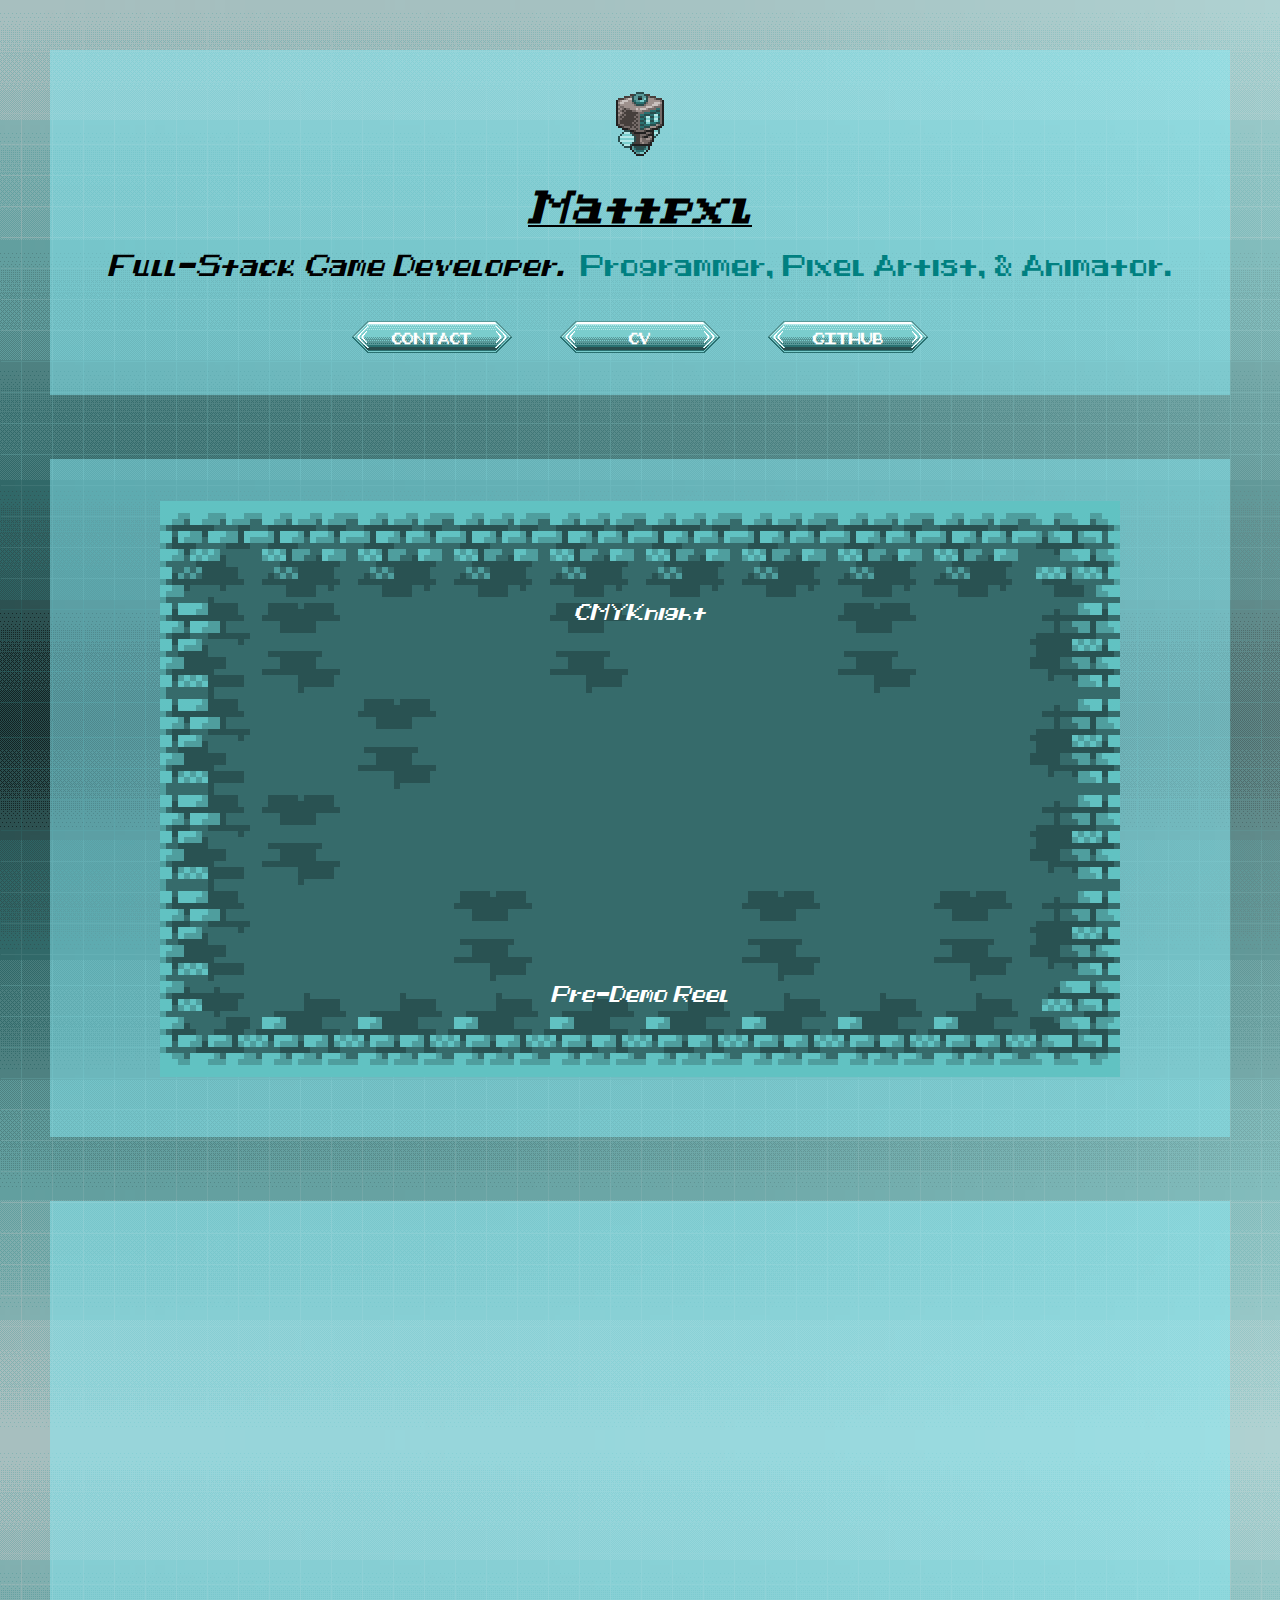
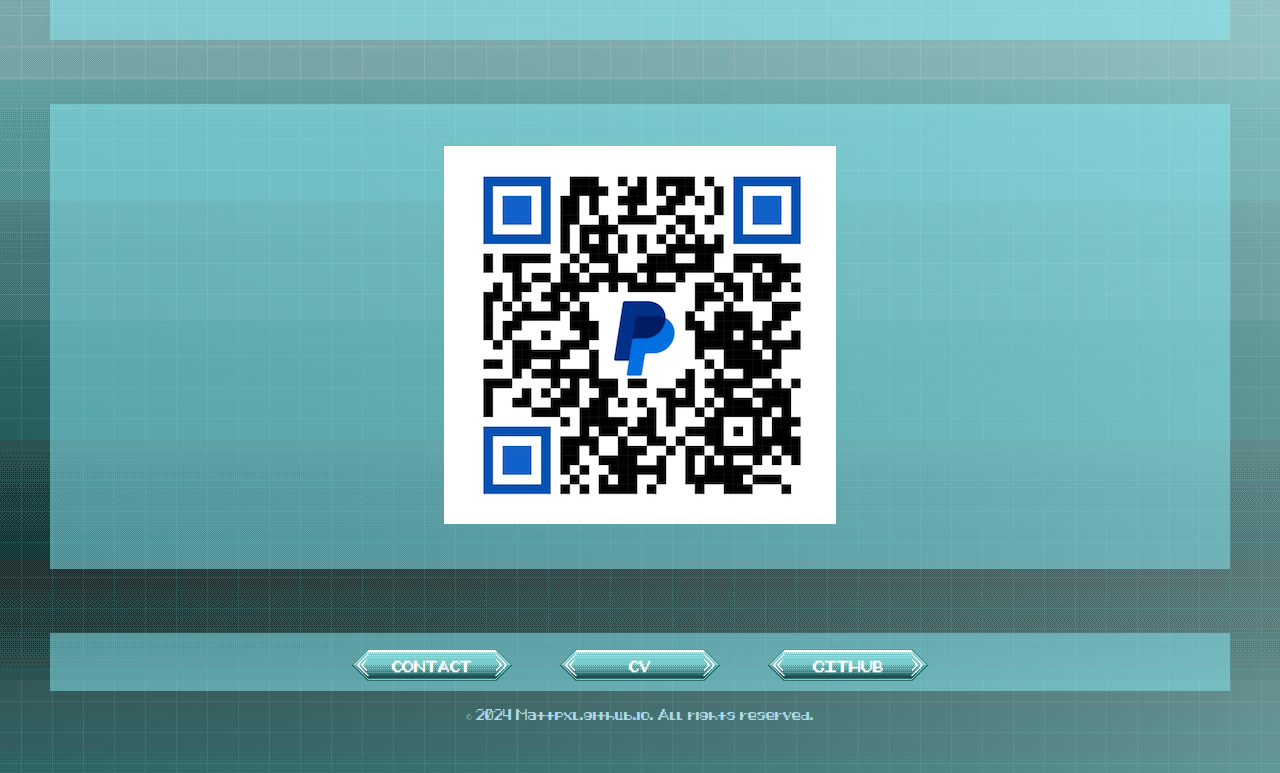
==== commit b118875b: "Layout" ====
--- a/index.html
+++ b/index.html
@@ -36,11 +36,9 @@
     <div class="cmykdisplay">
         <br>
         <br>
-        <br>
-        <br>
+        <p style="color: teal;"><i><text1>CMYKnight</text1></i></p>
         <iframe width="560" height="315" src="https://www.youtube.com/embed/SuazR2acZS0?si=86sm6dNztwa7W8-k" title="YouTube video player" frameborder="0" allow="accelerometer; autoplay; clipboard-write; encrypted-media; gyroscope; picture-in-picture; web-share" referrerpolicy="strict-origin-when-cross-origin" allowfullscreen></iframe>
-        <br>
-        <br>
+        <p style="color: teal;"><i><text1>Pre-Demo Reel</text1></i></p>
         <br>
         <br>
     </div>
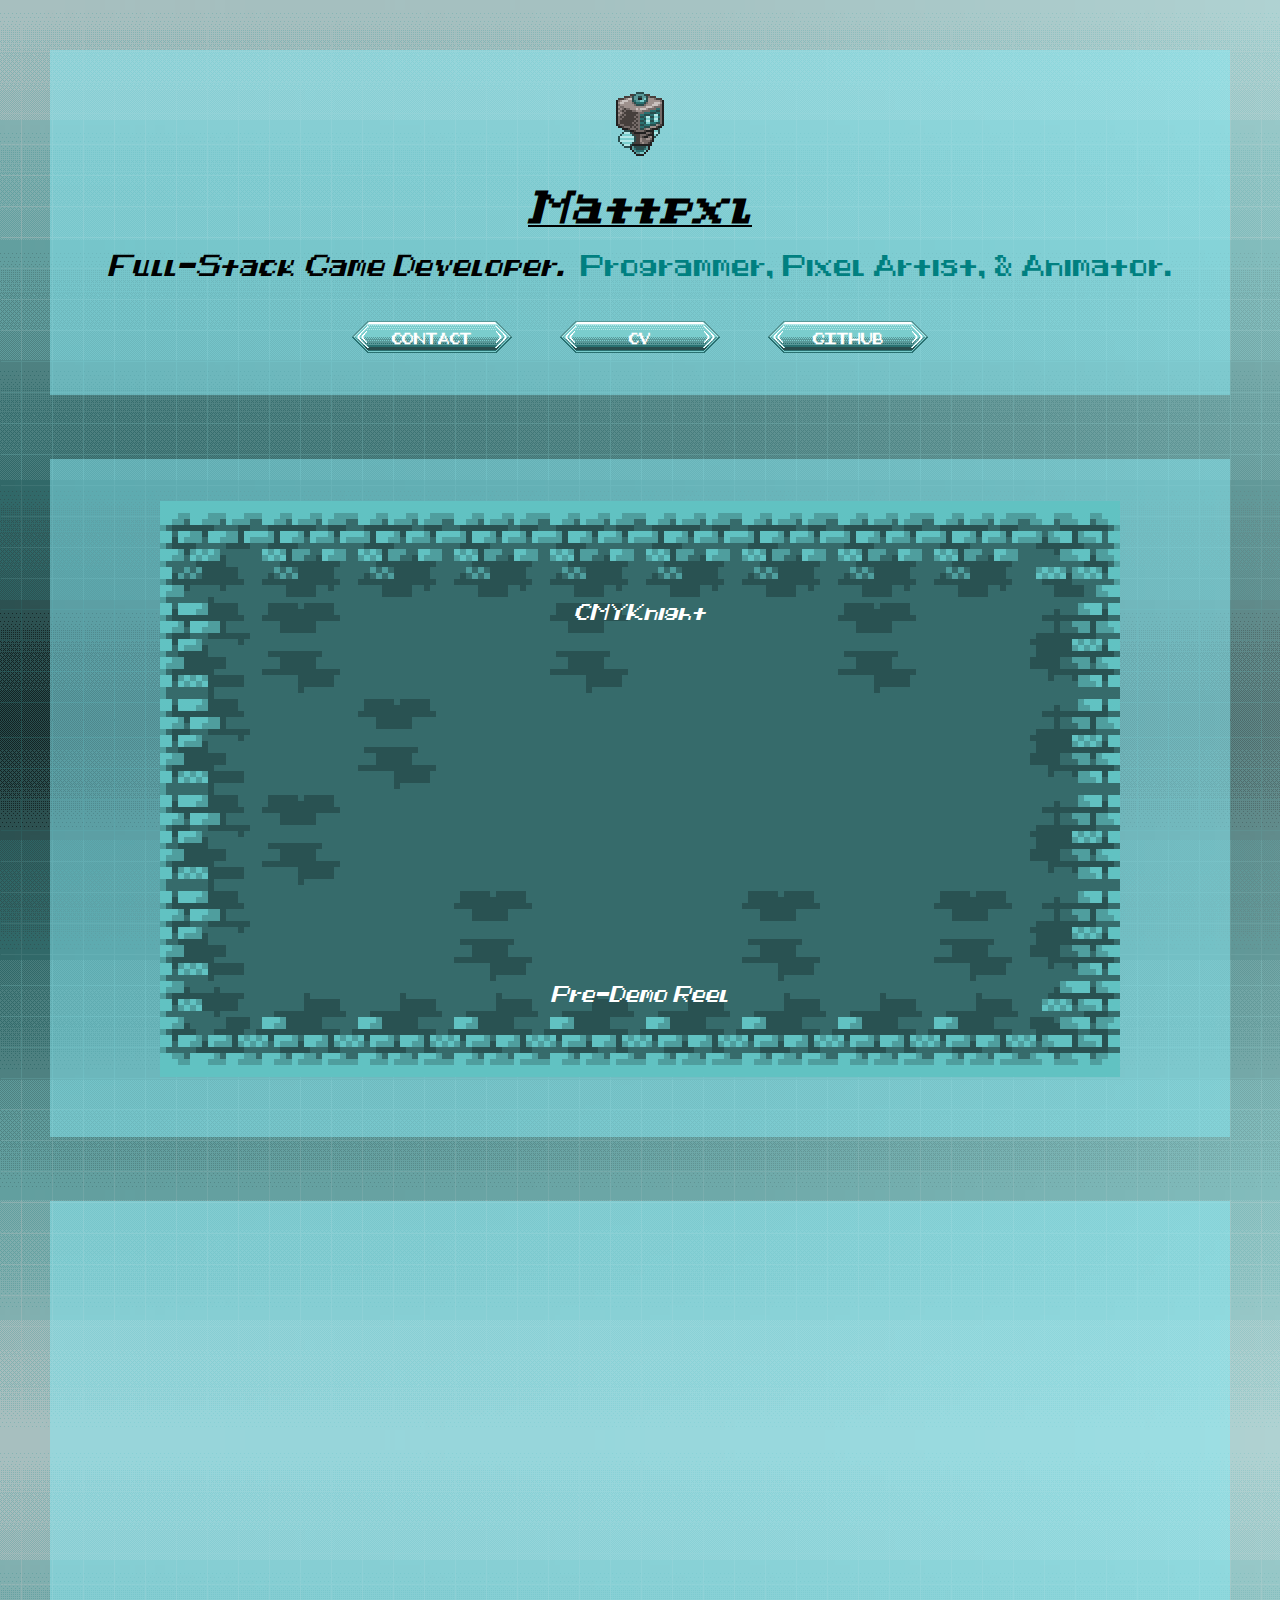
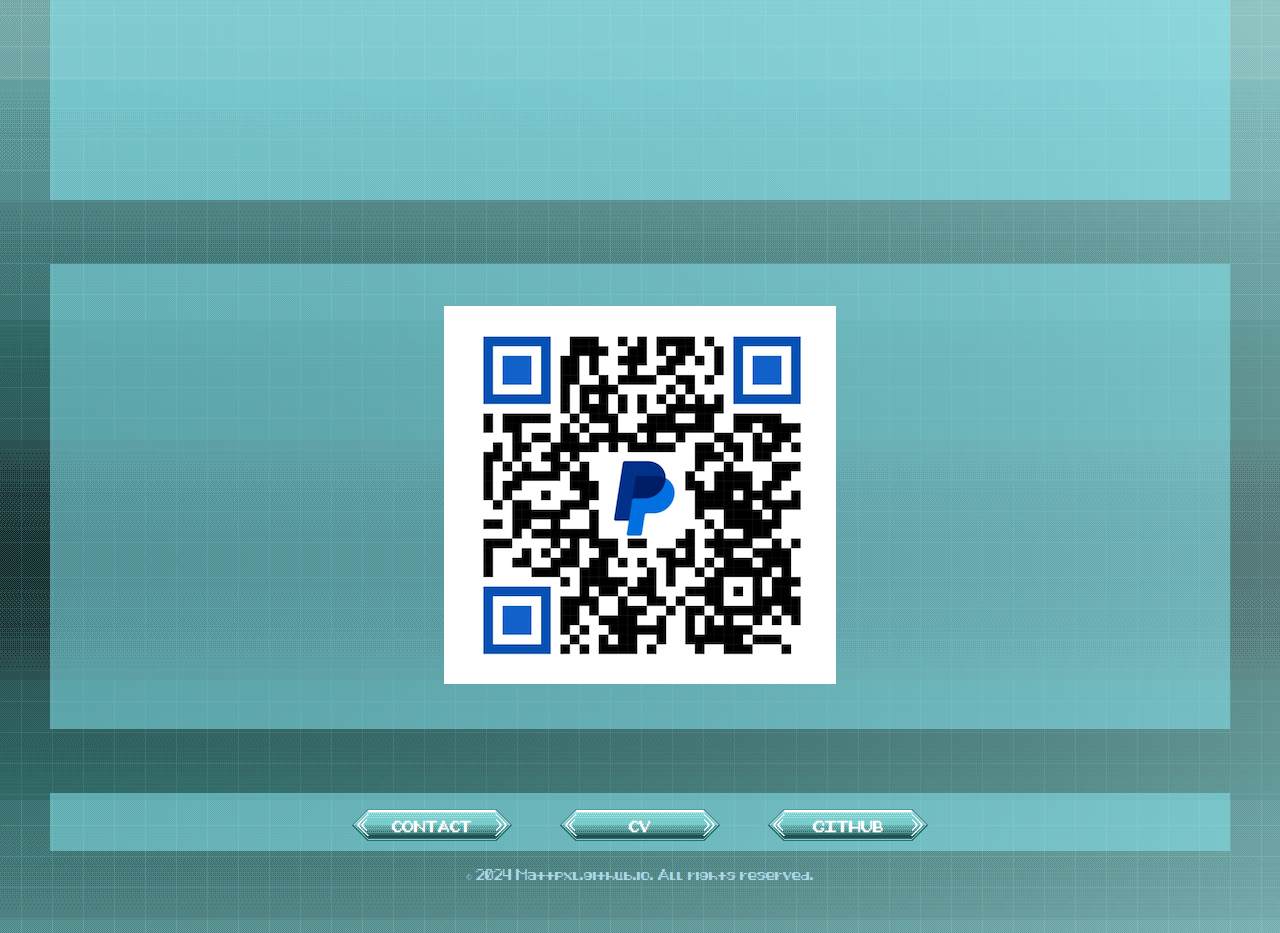
==== commit af54ce9e: "Adjustments" ====
--- a/index.html
+++ b/index.html
@@ -48,7 +48,7 @@
     <br>
     <div class="divdisplay">
         <br>
-        <iframe id="pixilart-widget" src="https://www.pixilart.com/embed/2025748?e=1&c_t=6&o_b=popular&dk=1" width="352px" height="352px" style="border:none;overflow:hidden" scrolling="no" frameborder="0" allowfullscreen="true" allow="autoplay; clipboard-write; encrypted-media; picture-in-picture; web-share"></iframe>
+        <iframe id="pixilart-widget" src="https://www.pixilart.com/embed/2025748?e=1&o_b=popular&dk=1" width="512px" height="512px" style="border:none;overflow:hidden" scrolling="no" frameborder="0" allowfullscreen="true" allow="autoplay; clipboard-write; encrypted-media; picture-in-picture; web-share"></iframe>
         <br>
         <br>
     </div>
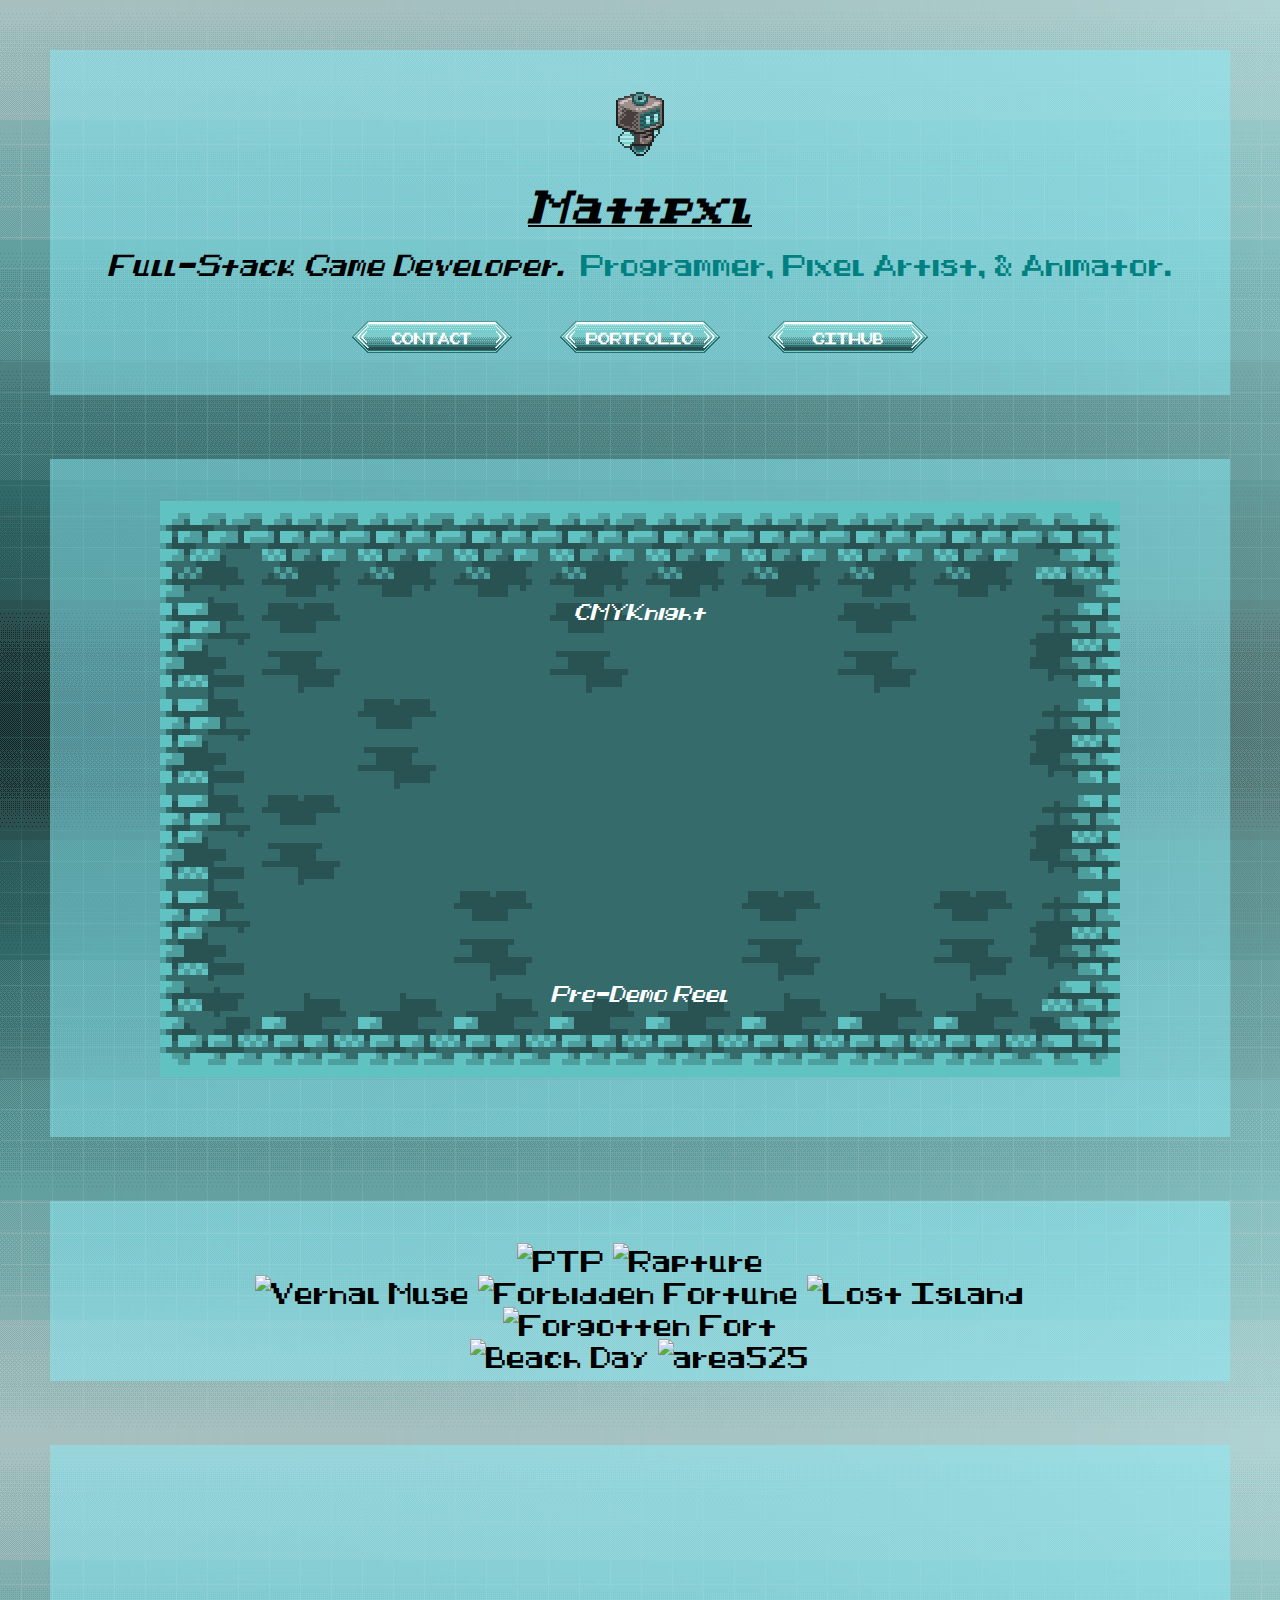
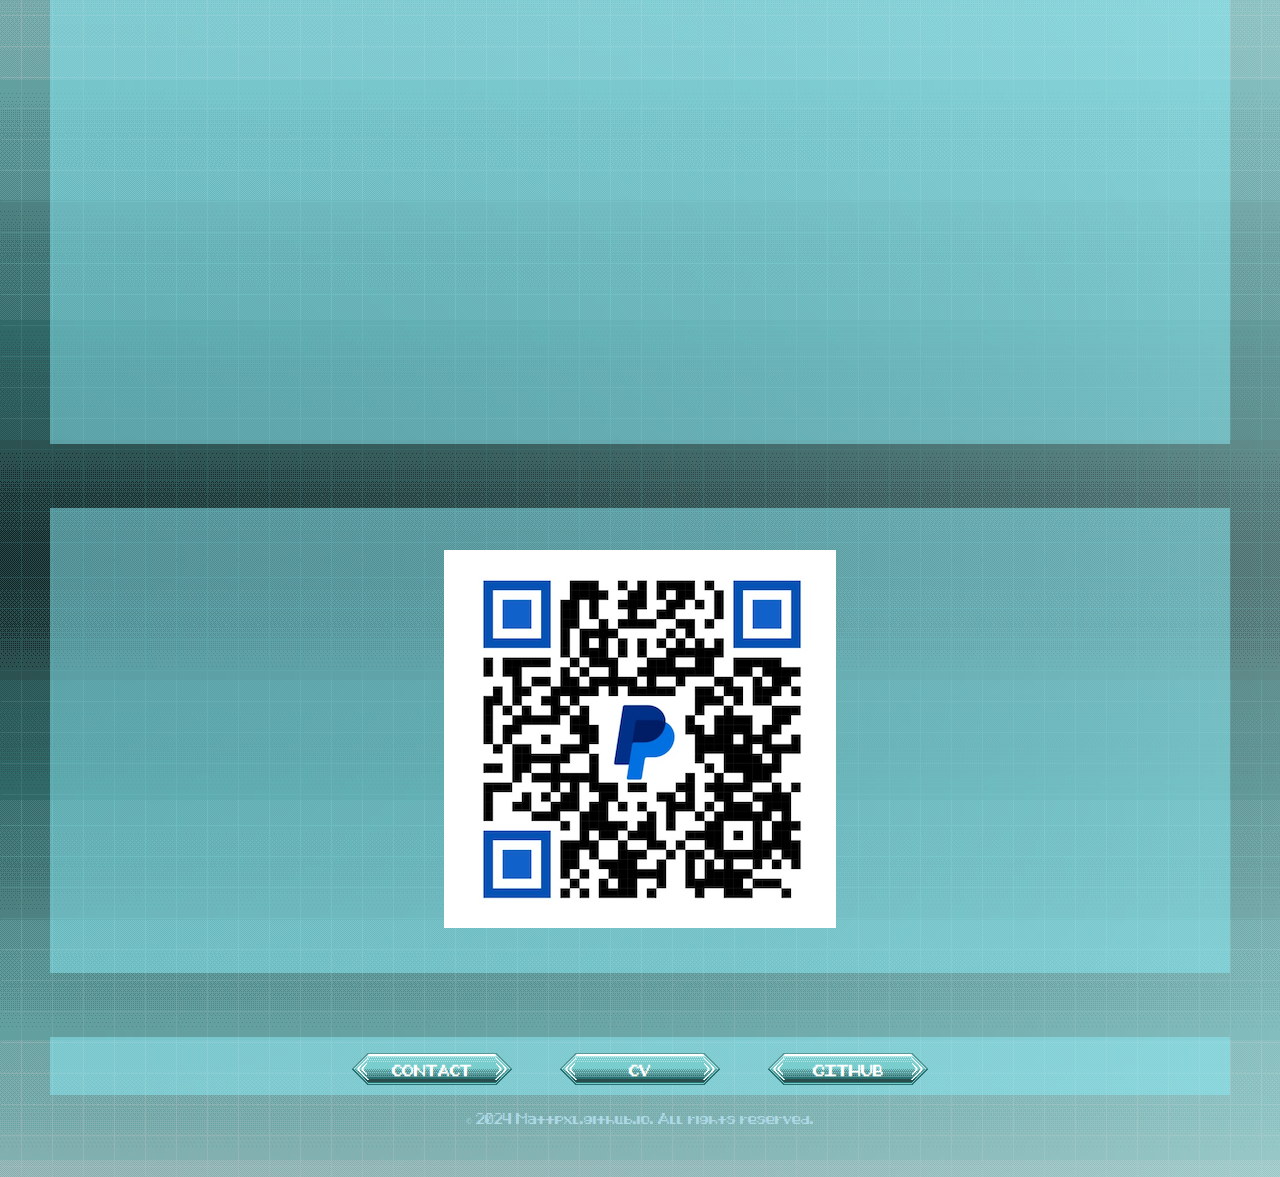
==== commit dbaaee83: "Buttons" ====
--- a/index.html
+++ b/index.html
@@ -22,7 +22,7 @@
             <!-- Button to CV PDF display page -->
             <button class="button-with-image" onclick="window.location.href='mailto:mdppxl@gmail.com';"><b>CONTACT</b></button>
             <!-- Button to CV PDF display page -->
-            <button class="button-with-image" onclick="window.open('https\://drive.google.com/drive/folders/1BQ3tnY_3JL6F7VgtHL_dwHQTIdN4NtbK', '_blank')"><b>CV</b></button>
+            <button class="button-with-image" onclick="window.open('https\://drive.google.com/drive/folders/1BQ3tnY_3JL6F7VgtHL_dwHQTIdN4NtbK', '_blank')"><b>PORTFOLIO</b></button>
             <!-- Button to gallery.html page -->
             <button class="button-with-image" onclick="window.open('https\://github.com/Mattpxl', '_blank')"><b>GITHUB</b></button>
             <br>
@@ -43,6 +43,23 @@
         <br>
     </div>
     <br>
+    </div>
+    <br>
+    <br>
+    <div class="divdisplay">
+        <br>
+        <img src="gallery/pedalstopedals_final.png" alt="PTP">
+        <img src="gallery/TheRapture.png" alt="Rapture">
+        <br>
+        <img src="gallery/p0nd.png" alt="Vernal Muse">
+        <img src="gallery/ff_noT.png" alt="Forbidden Fortune">
+        <img src="gallery/lost_island3.png" alt="Lost Island">
+        <br>
+        <img src="gallery/treehouse_034.png" alt="Forgotten Fort">
+        <br>
+        <img src="gallery/beachday0.png" alt="Beach Day">
+        <img src="gallery/area525.png" alt="area525">
+        <br>
     </div>
     <br>
     <br>
--- a/documents/style.css
+++ b/documents/style.css
@@ -4,7 +4,7 @@
             padding: 10px; /* Reduce padding on smaller screens */
             text-align: center; /* Center text on mobile */
         }
-    
+        
         .image-item {
             max-width: 100%; /* Ensure images scale down on mobile */
         }
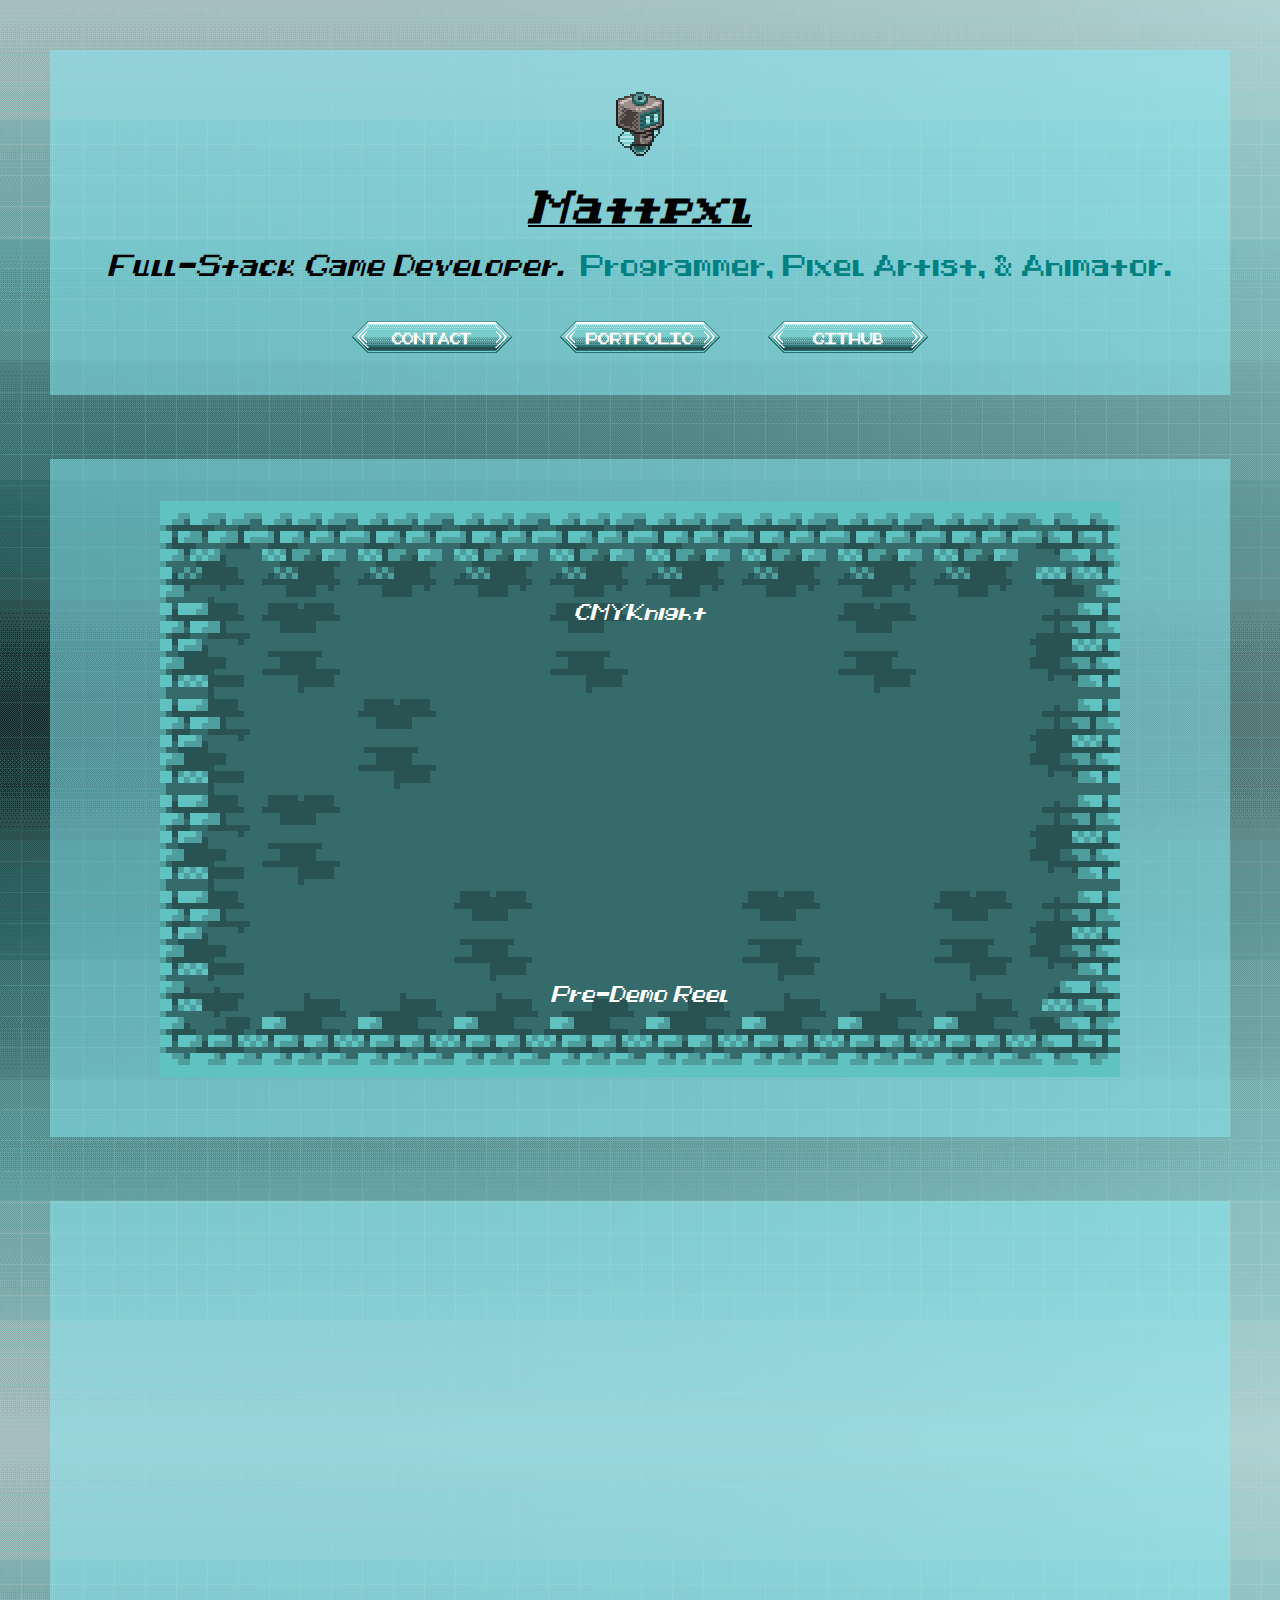
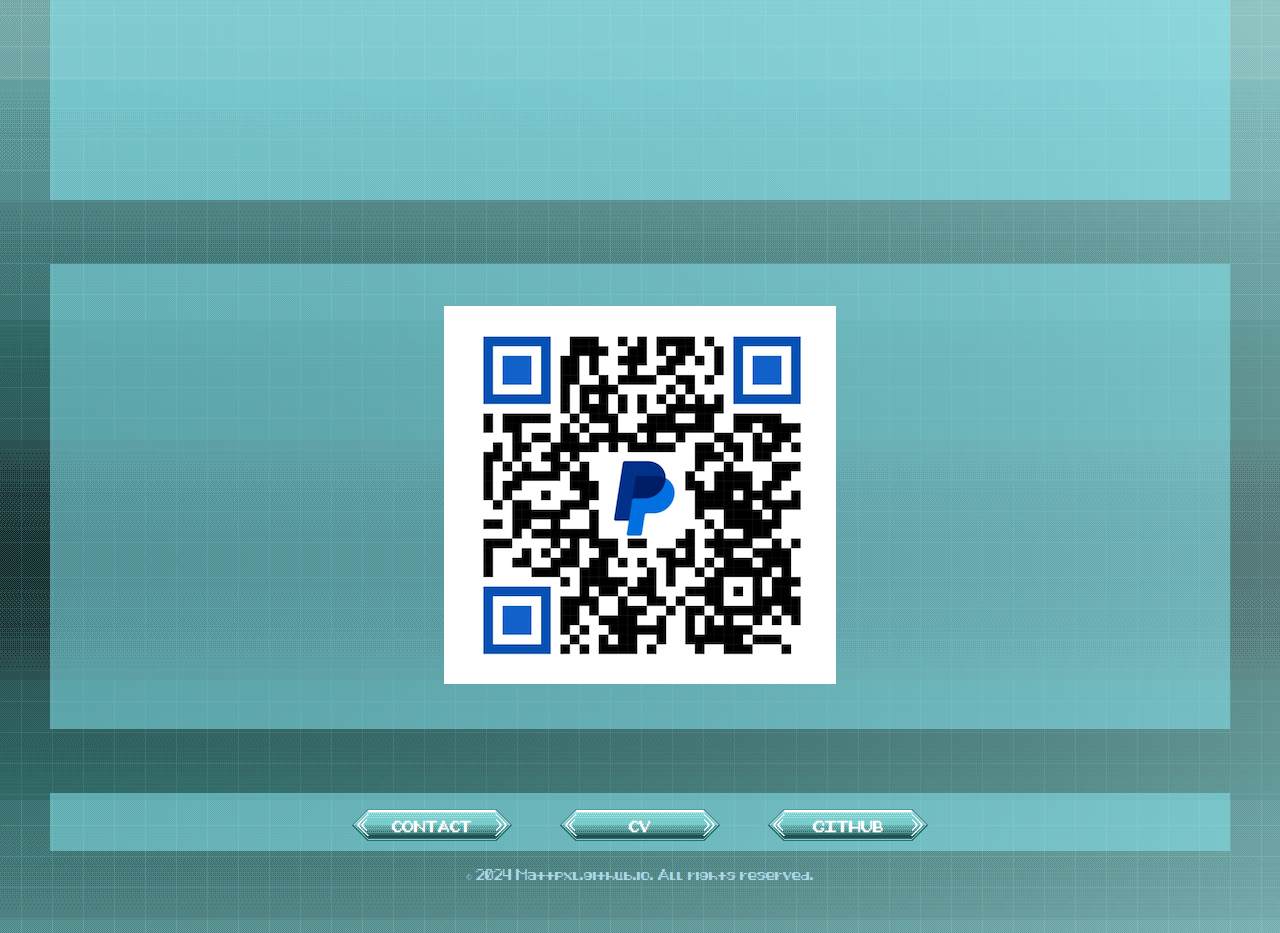
==== commit 6b24c99f: "Fix" ====
--- a/index.html
+++ b/index.html
@@ -48,23 +48,6 @@
     <br>
     <div class="divdisplay">
         <br>
-        <img src="gallery/pedalstopedals_final.png" alt="PTP">
-        <img src="gallery/TheRapture.png" alt="Rapture">
-        <br>
-        <img src="gallery/p0nd.png" alt="Vernal Muse">
-        <img src="gallery/ff_noT.png" alt="Forbidden Fortune">
-        <img src="gallery/lost_island3.png" alt="Lost Island">
-        <br>
-        <img src="gallery/treehouse_034.png" alt="Forgotten Fort">
-        <br>
-        <img src="gallery/beachday0.png" alt="Beach Day">
-        <img src="gallery/area525.png" alt="area525">
-        <br>
-    </div>
-    <br>
-    <br>
-    <div class="divdisplay">
-        <br>
         <iframe id="pixilart-widget" src="https://www.pixilart.com/embed/2025748?e=1&o_b=popular&dk=1" width="512px" height="512px" style="border:none;overflow:hidden" scrolling="no" frameborder="0" allowfullscreen="true" allow="autoplay; clipboard-write; encrypted-media; picture-in-picture; web-share"></iframe>
         <br>
         <br>
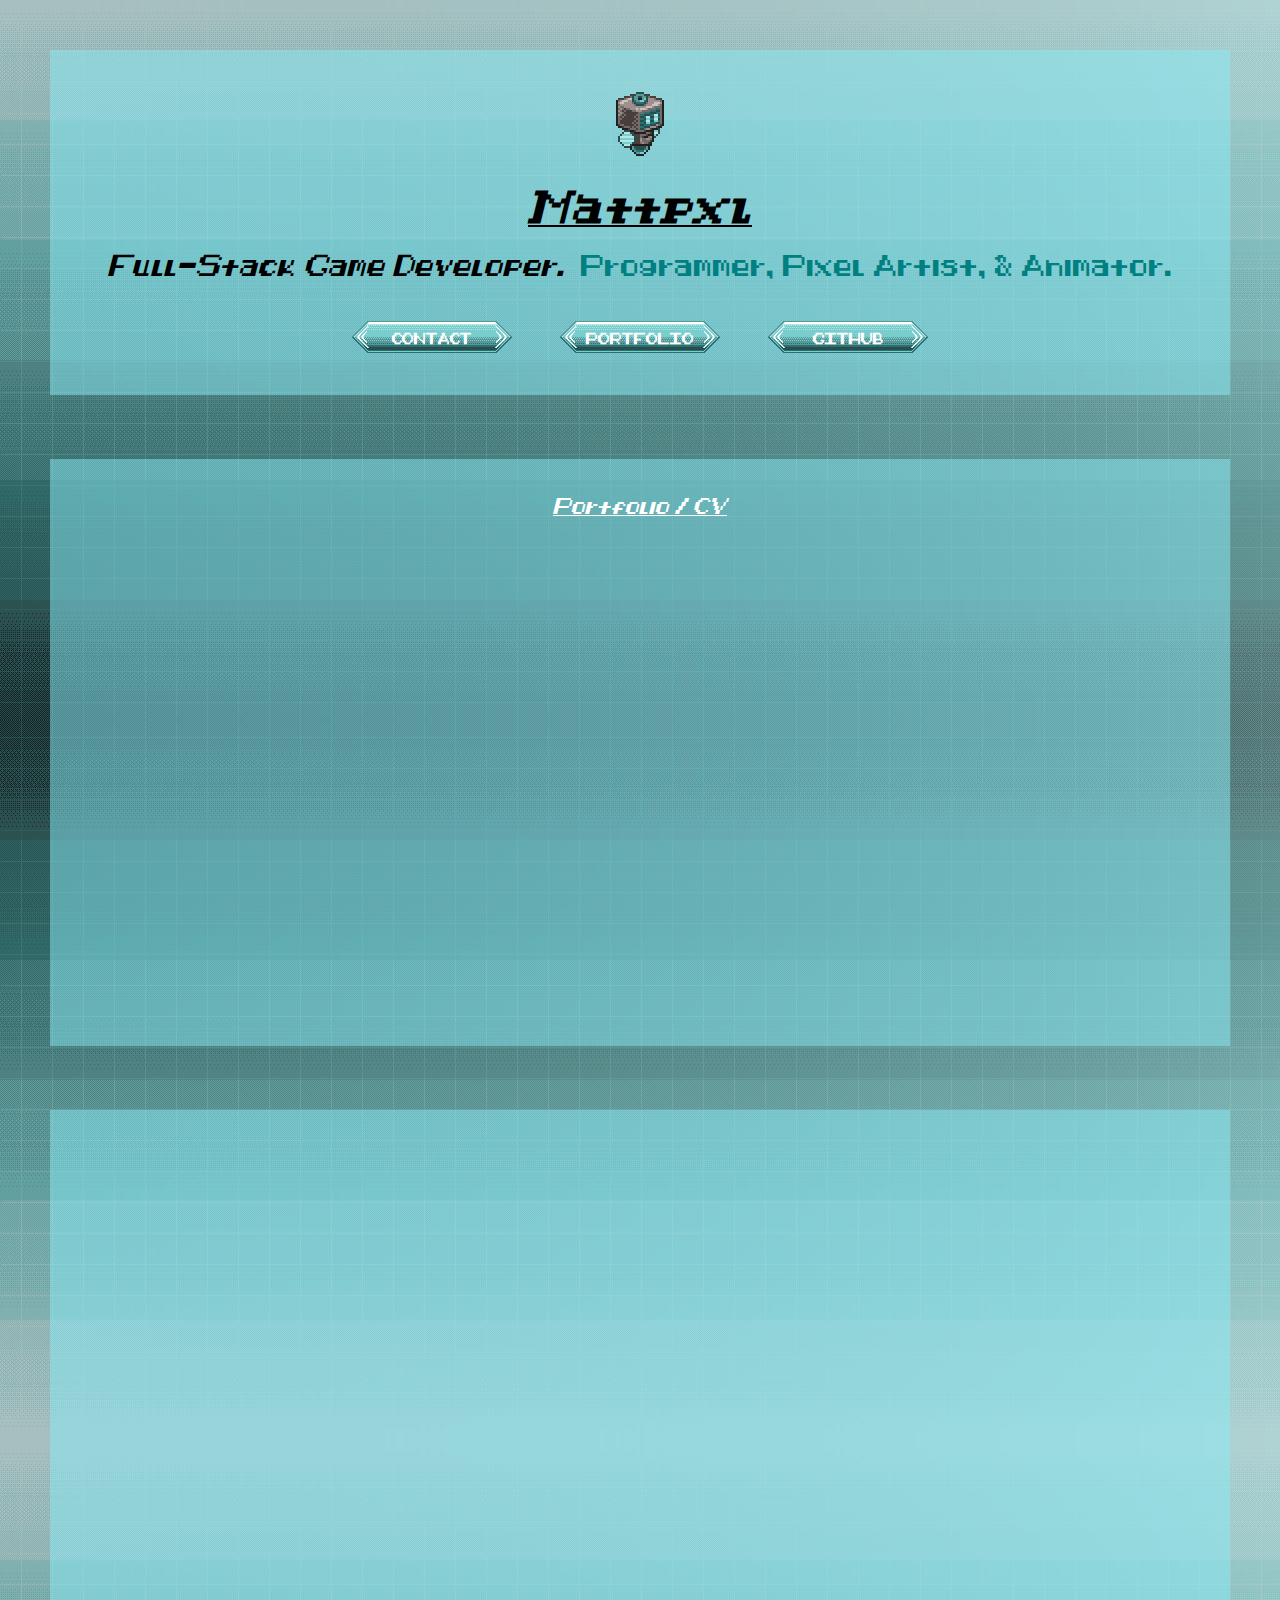
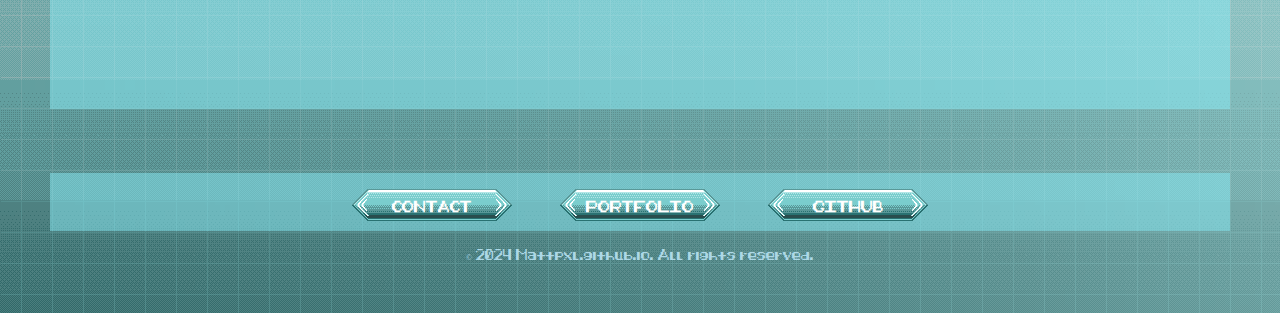
==== commit 85eb6629: "Portfolio" ====
--- a/index.html
+++ b/index.html
@@ -31,18 +31,9 @@
     </header>
     <br>
     <br>
-    <div class="divdisplay">
-        <br>
-    <div class="cmykdisplay">
-        <br>
-        <br>
-        <p style="color: teal;"><i><text1>CMYKnight</text1></i></p>
-        <iframe width="560" height="315" src="https://www.youtube.com/embed/SuazR2acZS0?si=86sm6dNztwa7W8-k" title="YouTube video player" frameborder="0" allow="accelerometer; autoplay; clipboard-write; encrypted-media; gyroscope; picture-in-picture; web-share" referrerpolicy="strict-origin-when-cross-origin" allowfullscreen></iframe>
-        <p style="color: teal;"><i><text1>Pre-Demo Reel</text1></i></p>
-        <br>
-        <br>
-    </div>
-    <br>
+    <div  class="divdisplay">
+        <p><i><text1><u>Portfolio / CV</u></text1></i></p>
+        <iframe src="https://drive.google.com/embeddedfolderview?id=1BQ3tnY_3JL6F7VgtHL_dwHQTIdN4NtbK#list" width="100%" height="500px" frameborder="0"></iframe>
     </div>
     <br>
     <br>
@@ -54,20 +45,12 @@
     </div>
     <br>
     <br>
-    <div class="divdisplay">
-        <br>
-        <img src="documents/UI/tips0.png" alt="QR CODE">
-        <br>
-        <br>
-    </div>
-    <br>
-    <br>
     <footer>
             <div class="divdisplay">
             <!-- Button to CV PDF display page -->
             <button class="button-with-image" onclick="window.location.href='mailto:mdppxl@gmail.com';"><b>CONTACT</b></button>
             <!-- Button to CV PDF display page -->
-            <button class="button-with-image" onclick="window.open('https\://drive.google.com/drive/folders/1BQ3tnY_3JL6F7VgtHL_dwHQTIdN4NtbK', '_blank')"><b>CV</b></button>
+            <button class="button-with-image" onclick="window.open('https\://drive.google.com/drive/folders/1BQ3tnY_3JL6F7VgtHL_dwHQTIdN4NtbK', '_blank')"><b>PORTFOLIO</b></button>
             <button class="button-with-image" onclick="window.open('https\://github.com/Mattpxl', '_blank')"><b>GITHUB</b></button>
             </div>
         <text2>&copy; 2024 Mattpxl.github.io. All rights reserved.</text2>
